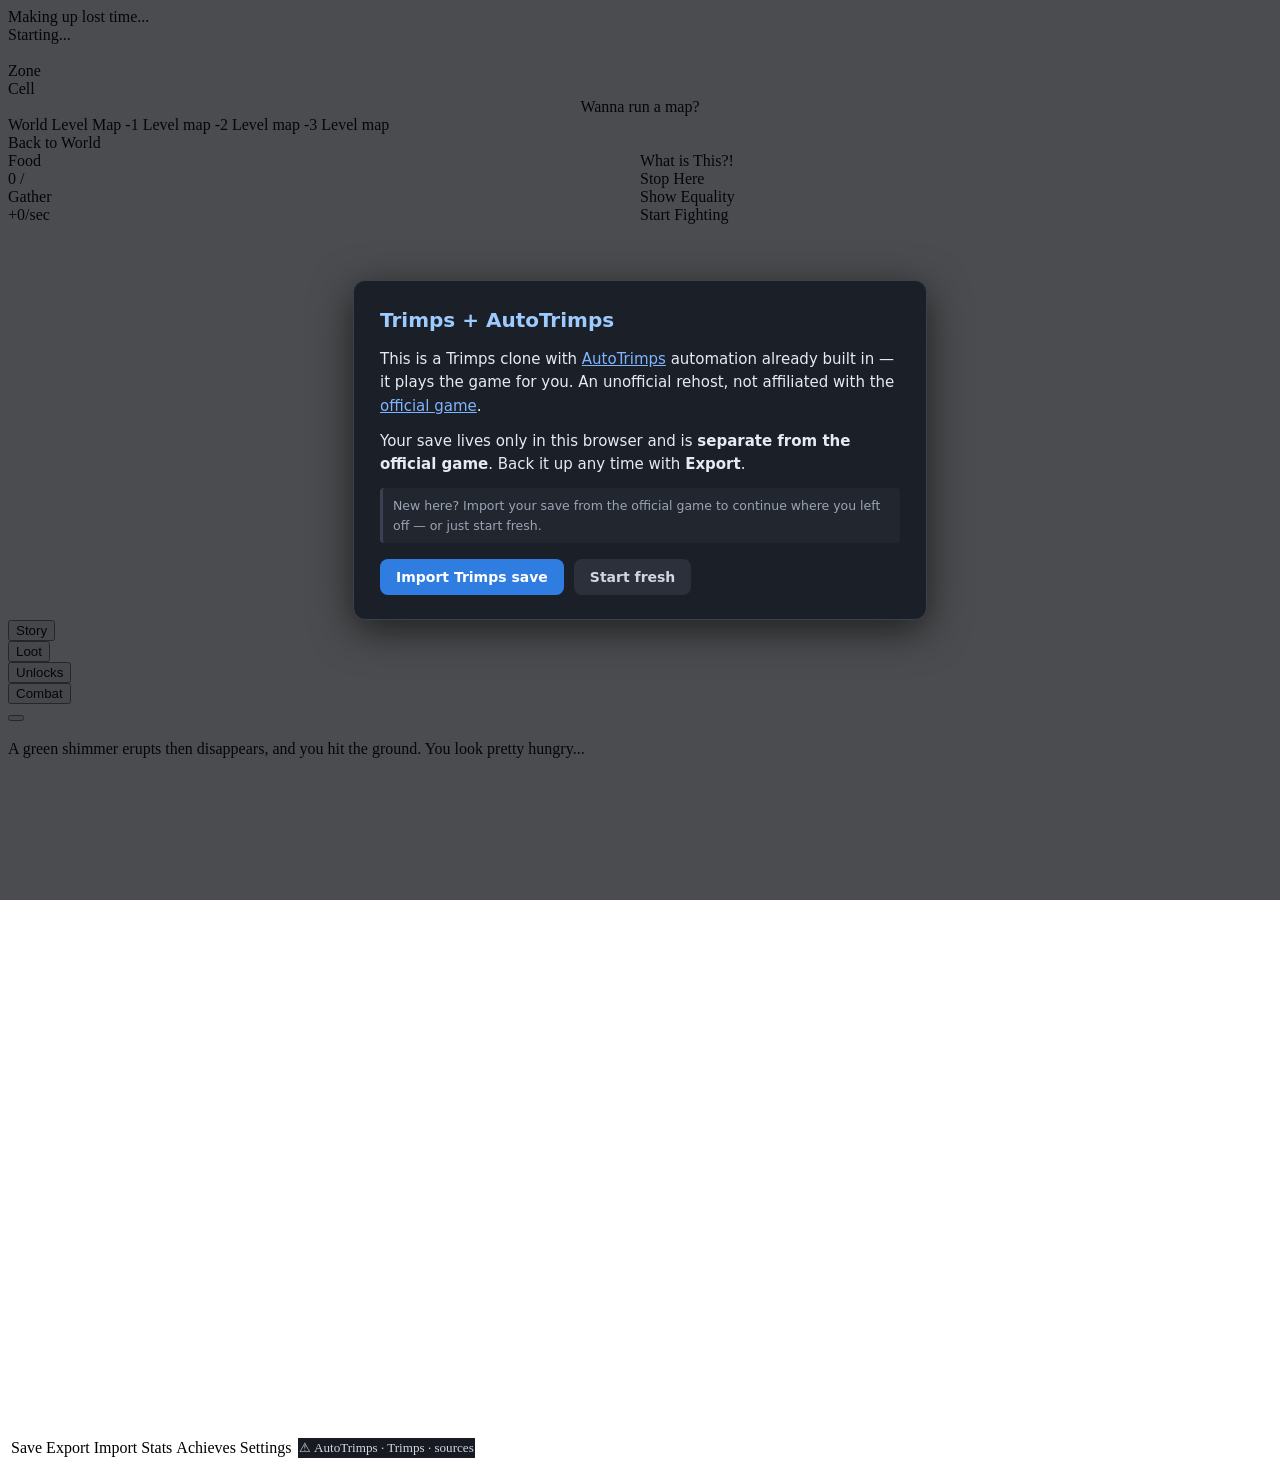
==== index.html @ 89ae5baa "Add AutoTrimps play-shell: hosted play page with disclosure, save import, combined first-load dialog" ====
<!DOCTYPE html>
<html lang="en">
<head>
  <meta charset="utf-8">
  
	<title>Trimps 5.10.1</title>
	<meta name="description" content="Trimps">
	<meta name="author" content="Greensatellite">
	<link rel="stylesheet" href="css/bootstrap.css">
	<link rel="stylesheet" href="fonts/icomoon/style.css">
	<link rel="icon" href="favicon.ico" type="image/x-icon">
	<link rel="stylesheet" type="text/css" href="css/style.css?39" />
	<!-- AutoTrimps play-shell: disclosure + first-load save import (see play/). -->
	<link rel="stylesheet" href="play/play-shell.css" />
</head>
<!-- 		Trimps
		Copyright (C) 2025 Zach Hood

		This program is free software: you can redistribute it and/or modify
		it under the terms of the GNU General Public License as published by
		the Free Software Foundation, either version 3 of the License, or
		(at your option) any later version.

		This program is distributed in the hope that it will be useful,
		but WITHOUT ANY WARRANTY; without even the implied warranty of
		MERCHANTABILITY or FITNESS FOR A PARTICULAR PURPOSE.  See the
		GNU General Public License for more details.

		You should have received a copy of the GNU General Public License
		along with this program (if you are reading this on the original
		author's website, you can find a copy at
		<trimps.github.io/license.txt>). If not, see
		<http://www.gnu.org/licenses/>. -->
<body onblur="gameUnfocused()">
	<noscript>
	<div id="checkJavascript" style="position: absolute; height: 100%; width: 100%; font-size: 2vw; padding: 10%; color: white; background-color: black; z-index: 1000000;">
		For some reason, your browser is having trouble loading this game. This game runs on javascript, and if you have an addon such as noscript, you may need to tell it to allow scripts from http://trimps.github.io, which is where this game is hosted.<br/><br/>
		If you are not using any addons that might interfere with javascript, try using the latest versions of Chrome or Firefox. 
	</div>
	</noscript>
	<div id="offlineWrapper">
		<div id="offlineInnerWrapper">
			<div id="offlineTitle">
				Making up lost time...
			</div>
			<div id="offlineProgressWrapper" class='progress'>
				<span id='offlineProgressText'>Starting...</span>
				<div class="progress-bar" role="progressbar" id="offlineProgress">&nbsp;</div>
			</div>
			<div class='row'>
				<div class='col-xs-3'>
					<div id='offlineZoneNumber'>Zone</div>
					<div id='offlineCellNumber'>Cell </div>
				</div>
				<div class='col-xs-9'>
					<div id='offlineExtraInfo'></div>
				</div>
			</div>
			<div class='row'>
				<div id='offlineMapBtns' class='col-xs-6'>
					<div id='offlineMapText' style='text-align: center;'>Wanna run a map?</div>
					<div id='offlineMapBtnsInner'>
						<span id="offlineMapBtn0" class="offlineMapBtn btn btn-md btn-success" onclick="offlineProgress.runFirstMap(0);">World Level Map</span>
						<span id="offlineMapBtn1" class="offlineMapBtn btn btn-md btn-success" onclick="offlineProgress.runFirstMap(-1);">-1 Level map</span>
						<span id="offlineMapBtn2" class="offlineMapBtn btn btn-md btn-success" onclick="offlineProgress.runFirstMap(-2);">-2 Level map</span>
						<span id="offlineMapBtn3" class="offlineMapBtn btn btn-md btn-success" onclick="offlineProgress.runFirstMap(-3);">-3 Level map</span>
					</div>
				</div>
				<div id='offlineZoneBtns' class='col-xs-6'>
					<div id='offlineInMapDescription' style='text-align: center;'></div>
					<span id='offlineZoneBtn' onclick="offlineProgress.leaveMap();" class="offlineExtraBtn btn btn-md btn-primary">Back to World</span>
				</div>
				<div id='offlineExtraBtnsContainer' class='col-xs-6' style='position: absolute; left: 50%; width: 25%;'>
					<div id='offlineTimeOffline'></div>
					<div class='btn btn-lg btn-info offlineExtraBtn' onclick="tooltip('Lost Time', null, 'update');">What is This?!</div>
					<div class='btn btn-lg btn-danger offlineExtraBtn' onclick='offlineProgress.finish()'>Stop Here</div>
					<div class='btn btn-lg btn-warning offlineExtraBtn' id='offlineEqualityBtn' onclick='offlineProgress.showEquality()'>Show Equality</div>
					<div class='btn btn-lg btn-primary offlineExtraBtn' id='offlineFightBtn' onclick='offlineProgress.fightClicked()'>Start Fighting</div>
					<div id='offlineFormations'></div>
					<div id='offlineSettingContainer'></div>
					<div id='offlineEffective'></div>
				</div>
			</div>
			
		</div>
	</div>
	<div id="boneWrapper" style="display: none">
		<div id="boneWrapper0">
			<div class="row">
				<div class="col-xs-2">			
				</div>
				<div class="col-xs-8">
					<div id="boneTitleContainer">
						Bone Trader
					</div>
					<div id="boneOwnedContainer">
						You have <span id="bonesOwned">0</span>
					</div>
					<span id="bonesFrom">You can earn bones as you progress through the world by killing Skeletimps and Megaskeletimps.</span>
					<br/>
					<div id="boneFlavorRow">
						The Bone Trader trades bones for... bonuses
					</div>
				</div>
				<div class="col-xs-2">
					<div class="boneBtn dangerColor pointer noselect" onclick="hideBones()">
						Close
					</div>
				</div>
			</div>
			<div id="boneBuyRow" class="row">
				<div class="col-xs-4 boneBuyColumn">
					<div class="boneBuyTitle">Permanent Upgrades</div>
					<div class="boneBuyDesc" id="permaBonesDesc"></div>
					<div id="permaBoneBonuses"></div>
				</div>
				<div id="boneImportsColumn" class="col-xs-4 boneBuyColumn">
					<div class="boneBuyTitle">Exotic Imp-orts</div>
					<div class="boostSpacerImports boostSpacer">
						<div class="boneBuyDesc">Exotic Imp-orts will be unlocked permanently once purchased. Each has a <span id="exoticImpSpawnChance"></span>% chance to spawn per cell and better loot than normal enemies. Any stacking multipliers from killing Imp-orts reset on Portal but the imps do not have to be unlocked again.</div>
						<div class="importsPreview">
							<div class="importLocation">Spawns in World</div>
							<table class="table importsTable" id="importsTableWorld0">						
							</table>
							<div class="importLocation table-hover">Spawns in Maps</div>
							<table class="table importsTable" id="importsTableMaps0">					
							</table>
						</div>
						<div id="purchaseContainerImports">
							<div class="boneBtn boneBtnStateOn pointer noselect" id="importPurchaseBtn" onclick="tooltip('Confirm Purchase', null, 'update', 'You are about to purchase a new Exotic Import for 50 bones. This new Bad Guy will begin spawning in your next Zone or Map at an average of 3 spawns per 100 enemies. Is this what you wanted to do?', 'purchaseImport()', 50)"></div>
						</div>
					</div>
				</div>
				<div id="boneMiscColumn" class="col-xs-4 boneBuyColumn">
					<div class="boneBuyTitle">Other Goodies</div>
						<div class="boostSpacer">
						<div id="buyHeliumArea">
							<div class="boneBtn boneBtnStateOn pointer noselect" id="heliumPurchaseBtn" onclick="tooltip('Confirm Purchase', null, 'update', 'You are about to purchase one Instant Portal for 100 bones. Your new Helium will appear in the View Perks menu at the bottom of the screen available for immediate spending, and your Respec will be refreshed. Is this what you wanted to do?', 'purchaseMisc(\'helium\')', 100)"> 
								Buy Bone Portal (100 bones)
							</div>
							<div class="miscDesc">
								<b><span id="heliumGainedMisc"></span></b><br/>
								<span id="bonePortalDescription">Automatically gain helium equal to the amount you earned on your best run</span>
							</div>
						</div>
						<div id="singleRunBonuses">

						</div>
						<div id="buyHeirloomArea">
							<div class="boneBtn boneBtnStateOn pointer noselect" id="heirloomPurchaseBtn" onclick="tooltip('Confirm Purchase', null, 'update', 'You are about to purchase one Heirloom for 30 bones. This will be created at a random rarity, and will be just like completing a Void Map at your highest ever Zone reached. Are you sure?', 'purchaseMisc(\'heirloom\')', 30)"> 
								Buy Heirloom (30 bones)
							</div>
							
							<div class="miscDesc">
								<div id="heirloomRarityMisc"></div>
								Get&nbsp;one&nbsp;Heirloom&nbsp;at&nbsp;the&nbsp;chances&nbsp;above,&nbsp;based&nbsp;on&nbsp;highest&nbsp;zone
							</div>							
						</div>
					</div>
				</div>
			</div>
		</div>
	</div>
	<div id="wrapper" style="background: url(css/bg2.png) center repeat-x;">
	<div id="innerWrapper">
		<div id="warnings"></div>
		<div class="row" id="topRow">
			<div class="col-xs-4" id="resourceColumn">
				<div class="row resourceRow">
					<div class="col-xs-6 maxH">
						<div id="food" class="playerGather">
							<div id="boneShrineBtn" style="display: none" class="isEmpty noselect" onmouseover="tooltip('Bone Shrine', null, event)" onclick="game.permaBoneBonuses.boosts.consume()" onmouseout="tooltip('hide')"></div>
							<span class="title">Food</span>
							<br/>
							<span class="ownedArea bdHover" onclick="getMaxResources('Food')"><span id="foodOwned">0</span> / <span id="foodMax"></span></span>
							<br/>
							<div class="progress resProgress">
								<div class="progress-bar percentColorBlue" id="foodBar" role="progressbar">
									<span id="foodTimeToFill"></span>
								</div>
							</div>
							<div class="row collectRow">
								<div class="col-xs-6">
									<div id="foodCollectBtn" class="workBtn workColorOff pointer noselect" onclick="setGather('food')">Gather</div>
								</div>
								<div class="col-xs-6">
									<span class="psText sizeSecRegular pointer noselect" id="foodPs" onclick="getPsString('food')">+0/sec</span>
								</div>
							</div>
						</div>
					</div>

					<div class="col-xs-6 maxH">
						<div id="wood" class="playerGather" style="visibility: hidden;">
							<span class="title">Wood</span>
							<br/>
							<span class="ownedArea bdHover" onclick="getMaxResources('Wood')"><span id="woodOwned">0</span> / <span id="woodMax"></span></span>
							<br/>
							<div class="progress resProgress">
								<div class="progress-bar percentColorBlue" id="woodBar" role="progressbar">
									<span id="woodTimeToFill"></span>
								</div>
							</div>

							<div class="row collectRow">
								<div class="col-xs-6">
									<div id="woodCollectBtn" class="workBtn workColorOff pointer noselect" onclick="setGather('wood')">Chop</div>
								</div>
								<div class="col-xs-6">
									<span class="psText sizeSecRegular pointer noselect" id="woodPs" onclick="getPsString('wood')">+0/sec</span>
								</div>
							</div>
						</div>
					</div>
				</div>
				<div class="row resourceRow">
					<div class="col-xs-6 maxH">
						<div id="metal" class="playerGather" style="visibility: hidden;">
							<span class="title">Metal</span>
							<br/>
							<span class="ownedArea bdHover" onclick="getMaxResources('Metal')"><span id="metalOwned">0</span> / <span id="metalMax"></span></span>
							<br/>
							<div class="progress resProgress">
								<div class="progress-bar percentColorBlue" id="metalBar" role="progressbar">
									<span id="metalTimeToFill"></span>
								</div>
							</div>
							<div class="row collectRow">
								<div class="col-xs-6">
									<div id="metalCollectBtn" class="workBtn workColorOff pointer noselect" onclick="setGather('metal')">Mine</div>
								</div>
								<div class="col-xs-6">
									<span class="psText sizeSecRegular pointer noselect" id="metalPs" onclick="getPsString('metal')">+0/sec</span>
								</div>
							</div>
						</div>
					</div>
					<div class="col-xs-6 maxH">
						<div id="science" class="playerGather" style="visibility: hidden;">
							<span class="title">Science</span>
							<br/>
							<span class="ownedArea"><span id="scienceOwned">0</span></span>
							<br/>
							<div class="row collectRow">
								<div class="col-xs-6">
									<div id="scienceCollectBtn" class="workBtn workColorOff pointer noselect" onclick="setGather('science')">Research</div>
								</div>
								<div class="col-xs-6">
									<span class="psText sizeSecRegular pointer noselect" id="sciencePs" onclick="getPsString('science')">+0/sec</span>
								</div>
							</div>
						</div>
					</div>
				</div>
			</div>
			<div class="col-xs-1" id="miscColumn">
				<div id="fragments" class="playerGather playerGatherSm" style="visibility: hidden;">
					<span class="title">Fragments</span>
					<br/>
					<span class="ownedArea"><span id="fragmentsOwned">0</span></span>
					<br/>
					<span class="psText sizeSecRegular pointer noselect" id="fragmentsPs" style="display: none" onclick="getPsString('fragments')">+0/sec</span>
				</div>
				<div id="gems" class="playerGather playerGatherSm" style="visibility: hidden;">
					<span class="title">Gems</span>
					<br/>
					<span class="ownedArea"><span id="gemsOwned">0</span></span>
					<br/>
					<span class="psText sizeSecRegular pointer noselect" id="gemsPs" style="display: none" onclick="getPsString('gems')">+0/sec</span>
				</div>
				<div id="helium" class="playerGather playerGatherSm" style="display: none">
					<span id="heliumName" class="title">Helium</span>
					<br/>
					<span class="ownedArea"><span id="heliumOwned">0</span></span>
					<br/>
					<span id="heliumPh" onmouseover="tooltip('Helium Per Hour', null, event)" onmouseout="tooltip('hide')" class="heliumPh hePhColorNormal"></span>
					
				</div>
			</div>
			<div class="col-xs-2" id="trimpsColumn">
				<div id="trimps" class="playerGather" style="visibility: hidden;">
					<div class="row">
						<div class="col-xs-3" style="padding-right: 0">
							<div id="turkimpBuff" style="display: none" onmouseover="tooltip('Well Fed', null, event)" onmouseout="tooltip('hide')">
								<span class="icomoon icon-spoon-knife"></span><br/><span id="turkimpTime"></span>
							</div>
						</div>
						<div class="col-xs-6">
							<div class="maxCenter">
								<span id="trimpTitle" class="title">???</span>													
							</div>
						</div>
						<div class="col-xs-3" style="padding-left: 0">
							<div id="fluffyBox" style="display: none" onmouseover="tooltip('Fluffy', null, event)" onmouseout="tooltip('hide')" onclick="tooltip('Fluffy', null, 'update')">
								<span class="fluffyIcon glyphicon glyphicon-user"></span>&nbsp;Lv<span id='fluffyLevel'></span><br/><div class="progress" id="fluffyExpContainer"><span class="progress-bar noTransition" id="fluffyExp">&nbsp;</span></div>
							</div>
						</div>
					</div>
					<span class="ownedArea pointer noselect bdHover" onclick="getMaxTrimps()"><span id="trimpsOwned">0</span> / <span id="trimpsMax">10</span></span>
					<br/>
					<div class="progress resProgress">
						<div class="progress-bar percentColorBlue" id="trimpsBar" role="progressbar"><span id="trimpsTimeToFill"></span></div>
						
					</div>
					<div id="unempHide" style="visibility: hidden">
						<span id="trimpsUnemployed">0</span>&nbsp;<span id='trimpsBreedingTitle'>breeding</span>
						<br/><span id="trimpsPs" class="pointer sizeSecRegular noselect bdHover psColorWhite" onclick="getTrimpPs()">+0/sec</span>
						<br/>
					</div>
					<div id="empHide" style="visibility: hidden">
						<span id="trimpsEmployed">0</span>/<span id="maxEmployed">0</span> employed
					</div>
					<div id="trapArea">
						<div id="trimpsCollectBtn" class="workBtn workColorOff pointer noSelect" onclick="setGather('trimps')">Check&nbsp;Traps&nbsp;(<span id="trimpTrapText">1</span>)</div>
						<div id="trimpsCollecting" class="collecting" style="display: none">Trapping (<span id="trimpTrapText2">1</span>)</div>
						<div class="progress" id="trappingProgress">
							<div class="progress-bar" id="trappingBar" role="progressbar"></div>
						</div>
					</div>
				</div>
			</div>
			<div class="col-xs-5" id="logColumn">
				<div id="logContainer">
					<div class="btn-group btn-group-justified" id="logBtnGroup" role="group">
						<div class="btn-group" role="group">
							<button id="StoryFilter" onclick="filterMessage('Story')" type="button" class="btn btn-success logFlt">Story</button>
						</div>
						<div class="btn-group" role="group">
							<button id="LootFilter" onclick="filterMessage('Loot')" type="button" class="btn btn-success logFlt">Loot</button>
						</div>
						<div class="btn-group" role="group">
							<button id="UnlocksFilter" onclick="filterMessage('Unlocks')" type="button" class="btn btn-success logFlt">Unlocks</button>
						</div>
						<div class="btn-group" role="group">
							<button id="CombatFilter" type="button" onclick="filterMessage('Combat')" class="btn btn-success logFlt">Combat</button>
						</div>
						<div id="logConfigHolder" class="btn-group" role="group">
							<button id="logConfigBtn" type="button" onclick="tooltip('Message Config', null, 'update')" class="btn btn-default logFlt"><span class='glyphicon glyphicon-cog'></span></button>
						</div>						
					</div>
					<div id="achievementTracker">
						<div class="row">
							<span id="closeTrackedAchieve" onclick="startTrackAchieve()" class="icomoon icon-close" style='cursor: pointer'></span>
							<div id="achievementTrackerIconContainer" class="col-xs-2 noPad">
							</div>
							<div class="col-xs-5 noPad">
								<div id="achievementTrackerTitle" style="white-space: nowrap"></div>
								<div id="achievementTrackerDescription"></div>
								
							</div>
							<div class="col-xs-4 noPad">
								<div id="achievementTrackerProgress" class="trackerProgress"></div>
								<div id="achievementTrackerReward"></div>
							</div>
							<div class="col-xs-1 noPad">
								&nbsp;
							</div>
						</div>
					</div>
					<div id="log" class="niceScroll">
						<span class="StoryMessage message"><span class='glyphicon glyphicon-star'></span>A green shimmer erupts then disappears, and you hit the ground. You look pretty hungry...</span>
					</div>
				</div>
			</div>
		</div>
		<div class="row" id="bottomRow">
			<div id="buyCol" class="col-xs-5" style="visibility: hidden;">
				<div id="queueContainer">
					<div class="row" id="queueRow">
						<div class="col-xs-4 lowPad">
							<span id="foremenCount"></span>
						</div>
						<div class="col-xs-2 lowPad">
							<span id="buildSpeed"></span>
						</div>
						<div class="col-xs-3 lowPad">
							<div id="autoTrapBtn" style="display: none" onclick="toggleAutoTrap()" class="pointer noselect colorDanger autoUpgradeBtn">AutoTraps Off</div>
						</div>
						<div class="col-xs-3">
							<div id="buildingsCollectBtn" onclick="setGather('buildings')" class="workBtn workColorOff pointer noselect">Build</div>
						</div>
					</div>
					<div class="queue niceScroll" id="buildingsQueue">
						<span id='noQueue'>Nothing in queue...</span><div id="queueItemsHere"></div>
					</div>
				</div>
				<div id="outerBuyContainer">	
				<div id="buyTabs">
					<ul id="buyTabsUl" class="nav nav-tabs nav-justified buyTabsUl">
						<li role="presentation" id="allTab" onclick="filterTabs('all')" class="tabNotSelected buyTab"><a id="allA">All</a></li>
						<li role="presentation" id="buildingsTab" onclick="filterTabs('buildings')" class="tabNotSelected buyTab"><a id="buildingsA"><span id="buildingsAlert" class="alert badge"></span>Buildings</a></li>
						<li role="presentation" id="jobsTab" style="visibility: hidden" onclick="filterTabs('jobs')" class="tabNotSelected buyTab"><a id="jobsA"><span id="jobsAlert" class="alert badge"></span>Jobs</a></li>
						<li role="presentation" id="upgradesTab" style="visibility: hidden" onclick="filterTabs('upgrades')" class="tabNotSelected buyTab"><a id="upgradesA"><span id="upgradesAlert" class="alert badge"></span>Upgrades</a></li>
						<li role="presentation" id="equipmentTab" style="visibility: hidden" onclick="filterTabs('equipment')" class="tabNotSelected buyTab"><a id="equipmentA"><span id="equipmentAlert" class="alert badge"></span>Equipment</a></li>		
					</ul>
					<ul id="buyTabsUl2" class="nav nav-tabs nav-justified buyTabsUl">
						<li role="presentation" id="talentsTab" style='display: none' onclick="filterTabs('talents')" class="tabNotSelected buyTab" onmouseover="tooltip('Mastery', null, event)" onmouseout="tooltip('hide')"><a id="talentA"><span id="talentsAlert" class="alert badge"></span><span id="mutatorsAlert" class="alert badge"></span><span id='MasteryTabName'>Mastery</span><span id="talentsEssenceTotal"></span></a></li>		
						<li role="presentation" id="equalityTab" style='display: none'  onclick="tooltip('Scale Equality Scaling', null, 'update', true)" class="tabNotSelected equalityTabScaling buyTab" onmouseover="tooltip('Equality Scaling', null, event, true)" onmouseout="tooltip('hide')"><a id="equalityA">Equality</a></li>		
						<li role="presentation" id="natureTab" style='display: none'  onclick="filterTabs('nature')" class="tabNotSelected buyTab empowerTabNone" onmouseover="tooltip('Empowerments of Nature', null, event)" onmouseout="tooltip('hide')"><a id="natureA">Nature</a></li>		
						<li role="presentation" id="playerSpireTab" style='display: none' onclick="playerSpire.openPopup()" class="tabNotSelected buyTab pausedSpireNo"><a id="spireA">Spire</a></li>
						<li role="presentation" id="alchemyTab" style='display: none' onclick="alchObj.openPopup()" class="tabNotSelected buyTab alchTabNone"><a id="alchemyA">Alchemy</a></li>
						<li role="presentation" id="autoBattleTab" style='display: none' onclick="autoBattle.popup()" class="tabNotSelected buyTab abTabNone"><a id="autoBattleA">SA</a></li>
					</ul>
				</div>

					<div id="numTabs" class="numTabs">
						<ul class="nav nav-tabs nav-justified">
							<li role="presentation" class="tabNotSelected" id="tab1" onclick="numTab(1)">
								<a id="tab1Text">+1</a>
							</li>
							<li role="presentation" class="tabNotSelected" id="tab2" onclick="numTab(2)">
								<a id="tab2Text">+10</a>
							</li>
							<li role="presentation" class="tabNotSelected" id="tab3" onclick="numTab(3)">
								<a id="tab3Text">+25</a>
							</li>
							<li role="presentation" class="tabNotSelected" id="tab4" onclick="numTab(4)">
								<a id="tab4Text">+100</a>
							</li>
							<li role="presentation" class="tabNotSelected" id="tab5">
								<a id="tab5Text" onclick="numTab(5)">+1</a>
								<a id="tab5Text2" onclick="tooltip('Custom', null, 'update')">Custom</a>
							</li>
							<li role="presentation" class="tabNotSelected" id="tab6" onclick="numTab(6)" onmouseover="tooltip('Buy Max', 'customText', event, 'Switching to this option will spend the majority of your resources with each purchase. <b>Click twice to customize.</b>')" onmouseout="tooltip('hide')" >
								<a id="tab6Text">Max</a>
							</li>
						</ul>
					</div>
					<div id="buyContainer" class="niceScroll buyContainerSizeSm">


						<div id="buyHere" class="niceScroll buttonSizeLarge">

							<div id="buildingsContainer">
								<div id="buildingsTitleDiv" class="titleDiv">
									<div class="row">
										<div class="col-xs-3" style="padding-right: 5px">
											<span id="buildingsTitleSpan" class="titleSpan">Buildings</span>
										</div>
										<div class="col-xs-3 lowPad">&nbsp;</div>
										<div class="col-xs-3 lowPad">
											<div id="autoStructureBtn" onmouseover='tooltip("AutoStructure", null, event)' onmouseout='tooltip("hide")' class="toggleConfigBtn pointer noselect colorDanger autoUpgradeBtn">
												<div id='autoStructureText' onclick="toggleAutoStructure()">AutoStructure</div><div onclick="tooltip('Configure AutoStructure', null, 'update')">
													<span class='glyphicon glyphicon-cog'></span></div>
											</div>
										</div>
										<div class="col-xs-3" style="padding-left: 5px">
											<div id="autoStorageBtn" class="pointer noselect colorDanger autoUpgradeBtn" onmouseover="tooltip('AutoStorage', 'customText', event, 'Enabling this will cause your Trimps to automatically add a storage building to the queue if you reach max capacity. This will work on and offline if enabled.')" onmouseout="tooltip('hide')" onclick="toggleAutoStorage()">AutoStorage</div>
										</div>
									</div>
								</div>
								<div class="buyBox" id="buildingsHere">
								</div>
							</div>
							<div id="jobsContainer">
								<div id="jobsTitleDiv" class="titleDiv" style="display: none">
									<div class="row">
										<div class="col-xs-3" style="padding-right: 5px">
											<span id="jobsTitleSpan" class="titleSpan">Jobs</span>
										</div>
										<div class="col-xs-3 lowPad">
											<span id="jobsTitleUnemployed" class="titleSpan"></span>
										</div>
										<div class="col-xs-3 lowPad">
											<div id="autoJobsBtn" onmouseover='tooltip("AutoJobs", null, event)' onmouseout='tooltip("hide")' class="toggleConfigBtn pointer noselect colorDanger autoUpgradeBtn">
												<div id='autoJobsText' onclick="toggleAutoJobs()">AutoJobs</div><div onclick="tooltip('Configure AutoJobs', null, 'update')">
													<span class='glyphicon glyphicon-cog'></span></div>
											</div>
										</div>
										<div class="col-xs-3" style="padding-left: 5px">
											<div id="fireBtn" class="pointer noselect fireBtnNotFiring" onclick="fireMode()" onmouseover="tooltip('Fire Trimps',null,event)" onmouseout="tooltip('hide')">Fire</div>
										</div>
									</div>
								</div>
								<div class="buyBox" id="jobsHere">
								</div>
							</div>
							<div id="upgradesContainer">
								<div id="upgradesTitleDiv" style="display: none" class="titleDiv">
									<div class="row">
										<div class="col-xs-3" style="padding-right: 5px">
											<span id="upgradesTitleSpan" class="titleSpan">Upgrades<br/>(Research first)</span>
										</div>
										<div class="col-xs-3 lowPad">								
											<div id="autoGoldenBtn" onmouseover="tooltip('AutoGold', null, event)" onmouseout="tooltip('hide')" class="pointer noselect settingBtn0 autoUpgradeBtn toggleConfigBtn">
												<div id='autoGoldenText' onclick="toggleAutoGolden()">AutoGold</div>
												<div id="goldConfig" aria-label="Configure Auto Golden" onclick="archoGolden.popup()"><span class="glyphicon glyphicon-cog"></span></div>
											</div>
										</div>
										<div class="col-xs-3 lowPad">
											<div id="autoPrestigeBtn" class="pointer noselect autoUpgradeBtn settingBtn0" onmouseover="tooltip('AutoPrestige', null, event)" onmouseout="tooltip('hide')" onclick="toggleAutoPrestiges()">AutoPrestige</div>
										</div>
										<div class="col-xs-3" style="padding-left: 5px">
											<div id="autoUpgradeBtn" class="pointer noselect colorDanger autoUpgradeBtn" onmouseover="tooltip('AutoUpgrade', null, event)" onmouseout="tooltip('hide')" onclick="toggleAutoUpgrades()">AutoUpgrade</div>
										</div>
									</div>
								</div>
								<div class="buyBox" id="upgradesHere">
								</div>
							</div>
							<div id="equipmentContainer">
								<div id="equipmentTitleDiv" style="display: none" class="titleDiv">
									<div class="row">
										<div class="col-xs-3">
											<span id="equipmentTitleSpan" class="titleSpan">Equipment</span>
										</div>
										<div class="col-xs-3 lowPad">&nbsp;</div>
										<div class="col-xs-3 lowPad">&nbsp;</div>
										<div class="col-xs-3" style="padding-left: 5px">
											<div id="autoEquipBtn" onmouseover='tooltip("AutoEquip", null, event)' onmouseout='tooltip("hide")' class="toggleConfigBtn pointer noselect colorDanger autoUpgradeBtn">
												<div id='autoEquipText' onclick="toggleAutoEquip()">AutoEquip</div><div onclick="tooltip('Configure AutoEquip', null, 'update')">
													<span class='glyphicon glyphicon-cog'></span></div>
											</div>
										</div>
									</div>
								</div>
							
								<div class="buyBox" id="equipmentHere"></div>
							</div>
							<div id="talentsContainer" style="display: none">
								<div style="display: none; width: 100%;" id="swapToMutatorsBtn" class="btn btn-primary btn-lg" onclick="u2Mutations.swapTab(true)">Swap to Mutators <span id="mutatorsAlert2" class="alert badge"></span></div>
								<div class='row noMarg'>
									<div class='col-xs-3 lowPad'><div id='talentsAffordable'></div></div>
									<div class='col-xs-6 lowPad'>
										<div id="talentsTitle">
											<span id='essenceOwned'>0</span> Dark Essence
										</div>
									</div>
									<div class='col-xs-3 lowPad'>
										<div class='pointer noselect colorDanger' onmouseover='tooltip("Respec Masteries", null, event)' onmouseout='tooltip("hide")' onclick='respecTalents()' id='talentRespecBtn'>Respec (20 bones)</div>
									</div>
								</div>
								<div id="talentsCost">Your next mastery costs <span id='talentsNextCost'>0</span>.</div>
								<div id="talentsHere" onload="preventZoom(this)"></div>
							</div>
							<div id="natureContainer" style="display: none; height: 100%;">
								<div class='row noMarg' style="height: 100%;">
									<div id='tabColPoison' class='col-xs-4 tabColPoison tabColNature noPad'>
										<div class='natureTop'>
											<div class='natureTitle'>
												<span id='infoSpanPoison' class='infoSpanNature' onmouseover="natureTooltip(event, 'description', 'Poison')" onmouseout="tooltip('hide')"><span class='icomoon icon-info2'></span></span>
												Poison									
											</div>
											Tokens: <span id="tokenCountPoison">0</span>
										</div>
										<span class='natureBuyIcon noselect' onmouseover="natureTooltip(event, 'upgrade', 'Poison')" onmouseout="tooltip('hide');" onclick="naturePurchase('upgrade', 'Poison')">
											<span class='natureUpgradeLevel' id='natureUpgradePoisonLevel'></span>
											<span class='natureUpgradeCost' id='natureUpgradePoisonCost'></span>
											<span class='natureBigIcon icomoon icon-plus'></span>
										</span>
										<span class='natureBuyIcon noselect' onmouseover="natureTooltip(event, 'stackTransfer', 'Poison')" onmouseout="tooltip('hide');" onclick="naturePurchase('stackTransfer', 'Poison')">
											<span class='natureUpgradeLevel' id='natureStackTransferPoisonLevel'></span>
											<span class='natureUpgradeCost' id='natureStackTransferPoisonCost'></span>
											<span class='natureBigIcon icomoon icon-rotate-left'></span>
										</span>
										<span id='uberPoisonContainer' class='natureBuyIcon natureUberContainer noselect' onmouseover="natureTooltip(event, 'uberEmpower', 'Poison')" onmouseout="tooltip('hide');" onclick="naturePurchase('uberEmpower', 'Poison')">
											<span class='natureUpgradeLevel natureUberName' id='uberPoisonName'></span>
											<span class='natureUpgradeCost' id='natureUberEmpowerPoisonCost'></span>
											<span class='natureBigIcon glyphicon glyphicon-king'></span>
										</span>
										<div class="transferButtons">
											<span class='natureBuyIcon noselect natureBuyIconMini' onmouseover="natureTooltip(event, 'convert', 'Poison', 'Wind')" onmouseout="tooltip('hide');" onclick="naturePurchase('convert', 'Poison', 'Wind')">
												<span class='natureUpgradeCost' id='naturePoisonWindCost'></span>
												<span class='natureSmallIcon icomoon icon-shuffle3'></span>
												<span class='natureSmallIcon icomoon icon-air'></span>
											</span>
											<span class='natureBuyIcon noselect natureBuyIconMini' onmouseover="natureTooltip(event, 'convert', 'Poison', 'Ice')" onmouseout="tooltip('hide');" onclick="naturePurchase('convert', 'Poison', 'Ice')">
												<span class='natureUpgradeCost' id='naturePoisonIceCost'></span>
												<span class='natureSmallIcon icomoon icon-shuffle3'></span>
												<span class='natureSmallIcon glyphicon glyphicon-certificate'></span>
											</span>
										</div>
										<span class='natureBackgroundIcon icomoon icon-flask'></span>
									</div>
									<div id='tabColWind' class='col-xs-4 tabColWind tabColNature noPad'>
										<div class='natureTop'>
											<div class='natureTitle'>
												<span id='infoSpanWind' class='infoSpanNature' onmouseover="natureTooltip(event, 'description', 'Wind')" onmouseout="tooltip('hide')"><span class='icomoon icon-info2'></span></span>
													Wind
											</div>
											Tokens: <span id="tokenCountWind">0</span>
										</div>
										<span class='natureBuyIcon noselect' onmouseover="natureTooltip(event, 'upgrade', 'Wind')" onmouseout="tooltip('hide');" onclick="naturePurchase('upgrade', 'Wind')">
											<span class='natureUpgradeLevel' id='natureUpgradeWindLevel'></span>
											<span class='natureUpgradeCost' id='natureUpgradeWindCost'></span>
											<span class='natureBigIcon icomoon icon-plus'></span>
										</span>
										<span class='natureBuyIcon noselect' onmouseover="natureTooltip(event, 'stackTransfer', 'Wind')" onmouseout="tooltip('hide');" onclick="naturePurchase('stackTransfer', 'Wind')">
											<span class='natureUpgradeLevel' id='natureStackTransferWindLevel'></span>
											<span class='natureUpgradeCost' id='natureStackTransferWindCost'></span>
											<span class='natureBigIcon icomoon icon-rotate-left'></span>
										</span>
										<span id='uberWindContainer' class='natureBuyIcon natureUberContainer noselect' onmouseover="natureTooltip(event, 'uberEmpower', 'Wind')" onmouseout="tooltip('hide');" onclick="naturePurchase('uberEmpower', 'Wind')">
											<span class='natureUpgradeLevel natureUberName' id='uberWindName'></span>
											<span class='natureUpgradeCost' id='natureUberEmpowerWindCost'></span>
											<span class='natureBigIcon glyphicon glyphicon-king'></span>
										</span>
										<div class='transferButtons'>
											<span class='natureBuyIcon noselect natureBuyIconMini' onmouseover="natureTooltip(event, 'convert', 'Wind', 'Poison')" onmouseout="tooltip('hide');" onclick="naturePurchase('convert', 'Wind', 'Poison')">
												<span class='natureUpgradeCost' id='natureWindPoisonCost'></span>
												<span class='natureSmallIcon icomoon icon-shuffle3'></span>
												<span class='natureSmallIcon icomoon icon-flask'></span>
											</span>
											<span class='natureBuyIcon noselect natureBuyIconMini' onmouseover="natureTooltip(event, 'convert', 'Wind', 'Ice')" onmouseout="tooltip('hide');" onclick="naturePurchase('convert', 'Wind', 'Ice')">
												<span class='natureUpgradeCost' id='natureWindIceCost'></span>
												<span class='natureSmallIcon icomoon icon-shuffle3'></span>
												<span class='natureSmallIcon glyphicon glyphicon-certificate'></span>
											</span>
										</div>
										<span class='natureBackgroundIcon icomoon icon-air'></span>
									</div>
									<div id='tabColIce' class='col-xs-4 tabColIce tabColNature noPad'>
										<div class='natureTop'>
											<div class='natureTitle'>
												<span id='infoSpanIce' class='infoSpanNature' onmouseover="natureTooltip(event, 'description', 'Ice')" onmouseout="tooltip('hide')"></span>
												Ice
											</div>
											Tokens: <span id="tokenCountIce">0</span>
										</div>
										<span class='natureBuyIcon noselect' onmouseover="natureTooltip(event, 'upgrade', 'Ice')" onmouseout="tooltip('hide');" onclick="naturePurchase('upgrade', 'Ice')">
											<span class='natureUpgradeLevel' id='natureUpgradeIceLevel'></span>
											<span class='natureUpgradeCost' id='natureUpgradeIceCost'></span>
											<span class='natureBigIcon icomoon icon-plus'></span>
										</span>
										<span class='natureBuyIcon noselect' onmouseover="natureTooltip(event, 'stackTransfer', 'Ice')" onmouseout="tooltip('hide');" onclick="naturePurchase('stackTransfer', 'Ice')">
											<span class='natureUpgradeLevel' id='natureStackTransferIceLevel'></span>
											<span class='natureUpgradeCost' id='natureStackTransferIceCost'></span>
											<span class='natureBigIcon icomoon icon-rotate-left'></span>
										</span>
										<span id='uberIceContainer' class='natureBuyIcon noselect natureUberContainer' onmouseover="natureTooltip(event, 'uberEmpower', 'Ice')" onmouseout="tooltip('hide');" onclick="naturePurchase('uberEmpower', 'Ice')">
											<span class='natureUpgradeLevel natureUberName' id='uberIceName'></span>
											<span class='natureUpgradeCost' id='natureUberEmpowerIceCost'></span>
											<span class='natureBigIcon glyphicon glyphicon-king'></span>
										</span>
										<div class="transferButtons">
											<span class='natureBuyIcon noselect natureBuyIconMini' onmouseover="natureTooltip(event, 'convert', 'Ice', 'Poison')" onmouseout="tooltip('hide');" onclick="naturePurchase('convert', 'Ice', 'Poison')">
												<span class='natureUpgradeCost' id='natureIcePoisonCost'></span>
												<span class='natureSmallIcon icomoon icon-shuffle3'></span>
												<span class='natureSmallIcon icomoon icon-flask'></span>
											</span>
											<span class='natureBuyIcon noselect natureBuyIconMini' onmouseover="natureTooltip(event, 'convert', 'Ice', 'Wind')" onmouseout="tooltip('hide');" onclick="naturePurchase('convert', 'Ice', 'Wind')">
												<span class='natureUpgradeCost' id='natureIceWindCost'></span>
												<span class='natureSmallIcon icomoon icon-shuffle3'></span>
												<span class='natureSmallIcon icomoon icon-air'></span>
											</span>
										</div>
										<span class='natureBackgroundIcon icomoon icon-certificate'></span>
									</div>
								</div>
							</div>
						</div>
					</div>
				</div>
			</div>
			<div class="col-xs-7" id="rightCol">
				<div id="battleContainer" style="visibility: hidden">
					<div id="battleHeadContainer">
						<div class="row" id="battleStatsRow">
							<div class="col-xs-6" id="goodGuyCol">
								<div class="row">
									<div id='colGoodGuyName' class="col-xs-9" style="padding-right: 5px">
									<!-- Update in resetGame if adding to name -->
										<div class="battleStatsTitle" id="goodGuyName"><span id='realTrimpName'>Trimps</span>&nbsp;(<span id="trimpsFighting">1</span>) <span id="anticipationSpan"></span> <span id="titimpBuff"></span> <span id="debuffSpan"></span></div>
									</div>
									<div id='colStances' class="col-xs-3" style="padding-left: 5px;">
										<div class="row noPad" style="padding-right: 15px;">
											<div id='form0Container' class="formFifth noPad">
												<div class="formationBtn pointer formationStateDisabled" onclick="setFormation('0')" id="formation0" onmouseover="tooltip('No Formation', 'customText', event, 'Clear your formations, return to normal stats, and derp around the battlefield. (Hotkeys: X or 1)')" onmouseout="tooltip('hide')">
													X
												</div>
											</div>
											<div id='form1Container' class="formFifth noPad">
												<div class="formationBtn pointer formationStateDisabled" onclick="setFormation('1')" id="formation1" onmouseover="tooltip('Heap Formation', 'customText', event, 'Trimps gain 4x health but lose half of their attack and block. (Hotkeys: H or 2)')" onmouseout="tooltip('hide')">
													H
												</div>
											</div>
											<div id='form2Container' class="formFifth noPad">
												<div class="formationBtn pointer formationStateDisabled" onclick="setFormation('2')" id="formation2" onmouseover="tooltip('Dominance Formation', 'customText', event, 'Trimps gain 4x attack but lose half of their health and block. (Hotkeys: D or 3)')" onmouseout="tooltip('hide')">
													D
												</div>										
											</div>
											<div id='form3Container' class="formFifth noPad">
												<div class="formationBtn pointer formationStateDisabled" onclick="setFormation('3')" id="formation3" onmouseover="tooltip('Barrier Formation', 'customText', event, 'Trimps gain 4x block and 50% block pierce reduction but lose half of their health and attack. (Hotkeys: B or 4)')" onmouseout="tooltip('hide')">
													B
												</div>											
											</div>
											<div id='form4Container' class="formFifth noPad">
												<div class="formationBtn pointer formationStateDisabled" onclick="setFormation('4')" id="formation4" onmouseover="tooltip('Scryer Formation', null, event)" onmouseout="tooltip('hide')">
													S
												</div>											
											</div>
											<div id='form5Container' class="formSixth noPad">
												<div class="formationBtn pointer formationStateDisabled" onclick="setFormation('5')" id="formation5" onmouseover="natureTooltip(event, 'formation')" onmouseout="tooltip('hide')">
													N
												</div>											
											</div>
										</div>
									</div>
								</div>
								<div class="row guyRow" id="goodGuyStatsRow">
									<div id='damageDiv' class="col-xs-6 lbdHover pointer noselect bdHover" style="padding-right: 0" onclick="getBattleStatBd('attack')">
										<span id="goodGuyAttack" class='attackColorNormal'></span> DMG <span id="critSpan"></span>
									</div>
									<div class="col-xs-4 noPad pointer noselect bdHover" id="blockDiv" style="visibility: hidden" onclick="getBattleStatBd('block')">
										<span id="goodGuyBlock">0</span> <span id='goodGuyBlockName'>BLK</span>
									</div>
									<div class="col-xs-2 pointer noselect" style="padding-left: 0" id="roboTrimpBtn" onclick="magnetoShriek()">
										<span id="chainHolder" class="shriekStateCooldown" style='visibility: hidden' onmouseover="tooltip('MagnetoShriek', null, event)" onmouseout="tooltip('hide')"><span id="roboTrimpTurnsLeft"></span> <span class="icomoon icon-chain" style="color: white"></span></span>
									</div>
								</div>
								<div class="progress fightBar">
									<div class="progress-bar percentColorBlue" id="goodGuyBar" role="progressbar">
										<span style='z-index:3' class="bdHover pointer noselect innerFightBar" onclick="getBattleStatBd('health')">
											<span id="goodGuyHealth">0</span>/<span id="goodGuyHealthMax">0</span>
										</span>
									</div>
									<div class="progress-bar es0" role="progressbar" id="energyShield">&nbsp;</div>
									<div class="progress-bar es1" role="progressbar" id="energyShieldLayer">&nbsp;</div>
									<div class="progress-bar es2" role="progressbar" id="energyShieldLayer2">&nbsp;</div>
								</div>
							</div>
							<div class="col-xs-6" id="badGuyCol" style="visibility: hidden">
							<div>
								<div class="row">
									<div class="col-xs-11">
									<span class="battleStatsTitle"><span id="badGuyName"></span> <span id="corruptionBuff"></span><span id="voidBuff"></span><span id="badCanCrit" style="display: none" class="badge" onmouseover="tooltip('Crushing Blows', 'customText', event, 'Your current health is higher than your block, making you vulnerable to critical strikes from your enemies. Better fix that...')" onmouseout="tooltip('hide')"><span class="icomoon icon-hair-cross"></span></span><span id='badDebuffSpan'></span></span><br/>
									<div class="guyRow" id="badGuyRow">
									<div>
										<span id="badGuyAttack" class="dmgColorWhite"></span> DMG <span id="badCrit"></span>
									</div>
								</div>
									</div>
									<div class="col-xs-1" style="font-size: 1.5em; padding: 0;">
										<div id="lootBdContainer">
											<span id="lootBdBtn" class="icomoon icon-gift2 pointer" onclick="getLootBd('Food/Wood/Metal')"></span>
											<div id="openTutorialContainer" style="display: none;">
												<span id="openTutorialBtn" class="flashNo icomoon icon-star pointer tutorialStar" onclick="tutorial.popup()" style="color: gold;"></span>
											</div>
										</div>
									</div>
								</div>
							</div>
								<div class="progress fightBar">
									<div class="progress-bar percentColorBlue" id="badGuyBar" role="progressbar">
										<span class="innerFightBar">
											<span id="badGuyHealth">0</span>/<span id="badGuyHealthMax">0</span>
										</span>
									</div>
								</div>
							</div>
						</div>
						
					</div>
					<div class="row" id="gridRow">
						<div class="col-xs-2" id="battleBtnsColumn">
							<div id="battleSideTitle" onmouseover="getZoneStats(event)" onmouseout="tooltip('hide')">
									<span id="worldName">Zone</span> <span id="worldNumber">1</span><br/><span id="mapBonus"></span>
							</div>
							<div class="battleSideBtnContainer">
								<span class="btn btn-primary fightBtn" id="fightBtn" onmouseover="tooltip('Fight',null,event)" onmouseout="tooltip('hide')" onclick="fightManual()">
									Fight
								</span>
							</div>
							<div class="battleSideBtnContainer">
								<span class="btn btn-danger fightBtn" id="pauseFight" onmouseover="tooltip('AutoFight',null,event)" onmouseout="tooltip('hide')" onclick="pauseFight()" style="display: none">
									AutoFight Off
								</span>
							</div>
							<div class="battleSideBtnContainer">
								<div id="mapsBtn" class="btn btn-warning fightBtn" onmouseover="tooltip('Maps', null, event)" onmouseout="tooltip('hide')" style="display: none">
									<div id='mapsBtnText' onclick="mapsClicked()">Maps</div><div onclick="tooltip('Configure Maps', null, 'update')">
										<span class='glyphicon glyphicon-cog'></span></div>
								</div>
							</div>
							<div class="battleSideBtnContainer">
								<span class="btn voidMessage fightBtn" id="voidMapsBtn" onclick="toggleVoidMaps()" style="display: none">
									Void Maps
								</span>
							</div>
							<div class="battleSideBtnContainer">
								<span class="btn btn-info fightBtn" id="portalBtn" onmouseover="tooltip('Portal', null, event)" onmouseout="tooltip('hide')" onclick="portalClicked()" style="display: none">
									Portal
								</span>
							</div>
							<div class="battleSideBtnContainer">
								<span class="btn btn-danger fightBtn" id="repeatBtn" onmouseover="tooltip('Repeat Map', null, event)" onmouseout="tooltip('hide')" onclick = "repeatClicked()" style="display: none">
									Repeat Off
								</span>
							</div>
							<div class="battleSideBtnContainer" style="display: none" id="heirloomBtnContainer">
								<span id="heirloomsBtn" class="btn fightBtn heirloomsBtnColor" onclick="toggleHeirlooms()">Heirlooms</span>
							</div>
							<div class="battleSideBtnContainer" style="display: none" id="boneBtnContainer">
								<span class="btn btn-default fightBtn" id="boneBtnMain" onclick="showBones()">
									<span id="boneBtnText">Bone Trader</span>
								</span>
							</div>							
							<div class="battleSideBtnContainer" style="display: none" id="finishDailyBtnContainer">
								<span class="btn btn-success fightBtn" id="finishDailyBtn" onclick="tooltip('Finish Daily', null, 'update')">
									Finish Daily
								</span>
							</div>
							<div class="battleSideBtnContainer" style="display: none" id="exitSpireBtnContainer">
								<span class="btn btn-danger fightBtn" id="exitSpireBtn" onclick="tooltip('Exit Spire', null, 'update')">
									Exit Spire
								</span>
							</div>

						</div>
						<div class="col-xs-10" id="gridContainer">
							<div id="grid"></div>
							<div id="preMaps" style="display: none">
							<div style="display: none" id="mapsCreateRow" class="row">
								<div id="openTutorialContainer2" style="display: none;">
									<span id="openTutorialBtn2" class="flashNo icomoon icon-star pointer tutorialStar" onclick="tutorial.popup()" style="color: gold;"></span>
								</div>
								<div id='advMapsControlBtns'>
									<span id='advMapsHideBtn' class='icomoon icon-minus-circle pointer' onclick='hideAdvMaps()' onmouseover="tooltip('Show/Hide Map Config', 'advMaps', event)" onmouseout="tooltip('hide')"></span>
									<span id='advMapsPreset1' class='pointer mapPreset presetSelectionOff' onclick='selectAdvMapsPreset(1)' onmouseover="tooltip('Map Preset', 'advMaps', event)" onmouseout="tooltip('hide')">1</span>
									<span id='advMapsPreset2' class='pointer mapPreset presetSelectionOff' onclick='selectAdvMapsPreset(2)' onmouseover="tooltip('Map Preset', 'advMaps', event)" onmouseout="tooltip('hide')">2</span>
									<span id='advMapsPreset3' class='pointer mapPreset presetSelectionOff' onclick='selectAdvMapsPreset(3)' onmouseover="tooltip('Map Preset', 'advMaps', event)" onmouseout="tooltip('hide')">3</span>
									<span id='advMapsPreset4' class='pointer mapPreset presetSelectionOff' onclick='selectAdvMapsPreset(4)' onmouseover="tooltip('Map Preset', 'advMaps', event)" onmouseout="tooltip('hide')">4</span>
									<span id='advMapsPreset5' class='pointer mapPreset presetSelectionOff' onclick='selectAdvMapsPreset(5)' onmouseover="tooltip('Map Preset', 'advMaps', event)" onmouseout="tooltip('hide')">5</span>
									<span id='advMapsSaveBtn' class='icomoon icon-save pointer' onclick='saveAdvMaps()' onmouseover="tooltip('Save Map Settings', 'advMaps', event)" onmouseout="tooltip('hide')"></span>	
									<span id='advMapsResetBtn' class='icomoon icon-refresh pointer' onclick='resetAdvMaps(true)' onmouseover="tooltip('Reset Map Settings', 'advMaps', event)" onmouseout="tooltip('hide')"></span>											
									<span id='advMapsRecycleBtn' class="icomoon icon-trash-o pointer iconStateBad" onmouseover="tooltip('Recycle All', null, event)" onmouseout="tooltip('hide')" onclick="recycleBelow(false)"></span>
								</div>
								<div id="mapLevelContainer" class="col-xs-4">
									Level <span class="pointer noselect incrementBtn" onclick="incrementMapLevel(-1)"><span class="glyphicon glyphicon-download"></span></span><input onkeyup="updateMapCost()" type="number" id="mapLevelInput" onfocusout="checkMapLevelInput(this)"><span class="pointer noselect incrementBtn" onclick="incrementMapLevel(1)"><span class="glyphicon glyphicon-upload"></span></span>
								</div>
								<div id="mapCostContainer" class="col-xs-4 lowPad">
									<span id="mapCostFragmentCost"></span><span id="mapCostFragmentText"> Fragments</span>
								</div>
								<div id="mapCreateBtn" onclick='buyMap()' class="workBtn primaryColor pointer noselect col-xs-4">
									Create
								</div>
							</div>
							<div id="advMapsRow" class="row">
								<div id="advLootContainer" class="col-xs-3 mapConfigContainer lowPad">
									<div class="advMapsTitle" onmouseover="tooltip('Loot', 'advMaps', event)" onmouseout="tooltip('hide')">
										Loot
									</div>
									<br/>
									<input value="0" id="lootAdvMapsRange" class="mapSelector mapInput" type="range" min="0" max="9" oninput="updateMapNumbers()" onchange="updateMapNumbers()">
									<div id="lootAdvMapsText"></div>
								</div>
								<div id="advSizeContainer" class="col-xs-3 mapConfigContainer lowPad">
									<div class="advMapsTitle" onmouseover="tooltip('Size', 'advMaps', event)" onmouseout="tooltip('hide')">
										Size
									</div>
									<br/>
									<input value="0" id="sizeAdvMapsRange" class="mapSelector mapInput" type="range" min="0" max="9" oninput="updateMapNumbers()" onchange="updateMapNumbers()">
									<div id="sizeAdvMapsText"></div>
								</div>
								<div id="advDifficultyContainer" class="col-xs-3 mapConfigContainer lowPad">
									<div class="advMapsTitle" onmouseover="tooltip('Difficulty', 'advMaps', event)" onmouseout="tooltip('hide')">
										Difficulty
									</div>
									<br/>
									<input value="0" id="difficultyAdvMapsRange" class="mapSelector mapInput" type="range" min="0" max="9" oninput="updateMapNumbers()" onchange="updateMapNumbers()">
									<div id="difficultyAdvMapsText"></div>
								</div>
								<div id="advBiomeContainer" class="col-xs-3 mapConfigContainer lowPad" onmouseover="tooltip('Biome', 'advMaps', event)" onmouseout="tooltip('hide')">
									<div class="advMapsTitle">
										Biome
									</div>
									<br/>
									<select id="biomeAdvMapsSelect" class="advSelect" onchange="updateMapCost()">
										<option value="Random">Random</option>
										<option value="Mountain">Mountain</option>
										<option value="Forest">Forest</option>
										<option value="Sea">Sea</option>
										<option value="Depths">Depths</option>
									</select>
								</div>
							</div>
							<div id="advMapsRow2" class="row">
								<div class="col-xs-2 mapConfigContainer lowPad"></div>
								<div class="col-xs-3 mapConfigContainer lowPad">
									<div class="advMapsTitle" onmouseover="tooltip('Special Modifier', 'advMaps', event)" onmouseout="tooltip('hide')">
										Special Modifier
									</div>
									<br/>
									<select id="advSpecialSelect" class="advSelect" onchange="updateMapCost()">
									</select>
								</div>
								<div class="col-xs-2 mapConfigContainer lowPad">
									<div id="advPerfectLocked" style="border: 1px solid white">
										<div class="advMapsTitle" id='advPerfectLockedText'>
											Unlock at Z110
										</div>
										<span class="icomoon icon-lock3"></span>
									</div>
									<div id="advPerfectUnlocked" style="display: none">
										<div class="advMapsTitle" onmouseover="tooltip('Perfect Sliders', 'advMaps', event)" onmouseout="tooltip('hide')">
											Perfect Sliders
										</div>
										<br/>
										<span id="advPerfectCheckbox" class="icomoon icon-checkbox-unchecked niceCheckbox" data-checked="false" onclick="swapNiceCheckbox(this); updateMapNumbers()"></span>
									</div>
								</div>
								<div class="col-xs-3 mapConfigContainer lowPad">
									<div id="advExtraLevelLocked" style="border: 1px solid white">
										<div class="advMapsTitle" id='advExtraLockedText'>
											Unlock at Z210
										</div>
										<span class="icomoon icon-lock3"></span>
									</div>
									<div id="advExtraLevelUnlocked" style="display: none">
										<div class="advMapsTitle" onmouseover="tooltip('Extra Zones', 'advMaps', event)" onmouseout="tooltip('hide')">
											Extra Zones
										</div>
										<br/>
										<select id="advExtraLevelSelect" class="advSelect" onchange="updateMapCost()"></select>
									</div>
								</div>
								<div class="col-xs-2 mapConfigContainer lowPad"></div>
							</div>
							<div id="heirRare" style="display: none">
									
							</div>
							<div id="selectedMapContainer" class="row">
								<div id="selectedMapCol" class="col-xs-3 lowPad">
									<div id="selectedMapName"></div><br/>
									<div id="mapCreditsLeft" title="Earn 1 Credit for each zone you clear while on this challenge"></div>
								</div>

								<div id="mapStatsCol3" class="col-xs-5 lowPad">
								<div class="row">
									<div class="col-xs-7 mapStatsCol">
										<div class="mapStatsTitle">Items</div>
										<div class="mapStatsTitle">Resource</div>
									</div>
									<div id="mapStatsCol4" class="col-xs-5 mapStatsCol">
										<div class="mapStatsValue" id="mapStatsItems"></div>
										<div class="mapStatsValue" id="mapStatsResource"></div>
									</div>
								</div>
								<div id="selectMapBtns">
									<span id="selectMapBtn" class="workBtn pointer noselect infoColor selectMapBtn" style="visibility: hidden" onclick="runMap()">
										Run Map
									</span>
									<span id="recycleMapBtn" class="workBtn pointer noselect dangerColor selectMapBtn" style="visibility: hidden" onclick="recycleMap()">
										Recycle Map
									</span>
								</div>
								</div>
								<div id="mapStatsCol1" class="col-xs-2 mapStatsCol">
									<div class="mapStatsTitle">Size</div>
									<div class="mapStatsTitle">Difficulty</div>
									<div class="mapStatsTitle">Loot</div>
								</div>
								<div id="mapStatsCol2" class="col-xs-2 mapStatsCol">
									<div class="mapStatsValue" id="mapStatsSize"></div>
									<div class="mapStatsValue" id="mapStatsDifficulty"></div>
									<div class="mapStatsValue" id="mapStatsLoot"></div>
								</div>	
							</div>
							<div id="mapsHere" class="mapSize1 niceScroll">
							</div>
							<div id="voidMapsHere" class="niceScroll">
							</div>
							</div>
							<div id="mapGrid" class="gridShrunk" style="display: none;"></div>
							<div id="extraGridInfo" style="display: none;">
								<div id="extraGridInfoTitle"></div>
								<div id="extraGridInfoSummary"></div>
								<div id="extraGridInfoSub"></div>
								<div id="extraGridInfoBtns">
									<span class="btn btn-info" onclick="restoreGrid()">Continue</span>
								</div> 
							</div>
						</div>
						<div id="extraMapBtns" class="col-xs-off">
							<div class="battleSideBtnContainer">
								<span class="btn settingBtn1 fightBtn" id="togglemapLoot2" onmouseout="tooltip('hide')" onclick="toggleSetting('mapLoot')">
								</span>
							</div>									
							<div class="battleSideBtnContainer">
								<span class="btn settingBtn1 fightBtn" id="togglerepeatUntil" onmouseout="tooltip('hide')" onclick="toggleSetting('repeatUntil')">
								</span>
							</div>								
							<div class="battleSideBtnContainer">
								<span class="btn settingBtn1 fightBtn" id="toggleexitTo" onmouseout="tooltip('hide')" onclick="toggleSetting('exitTo')">
								</span>
							</div>
							<div class="battleSideBtnContainer">
								<span class="btn settingBtn1 fightBtn" id="togglemapAtZone2" onmouseout="tooltip('hide')" onclick="toggleSetting('mapAtZone')">
								</span>
							</div>							
							<div class="battleSideBtnContainer" style="display: none" id="repeatVoidsContainer">
								<span class="btn settingBtn1 fightBtn" id="togglerepeatVoids" onmouseout="tooltip('hide')" onclick="toggleSetting('repeatVoids')">
								</span>
							</div>
							<div class="battleSideBtnContainer" style="display: none" id="climbBwContainer">
								<span class="btn settingBtn1 fightBtn" id="toggleclimbBw2" onmouseout="tooltip('hide')" onclick="toggleSetting('climbBw')">
								</span>
							</div>				
						</div>
					</div>
				</div>
			</div>
		</div>
		<div id="settingsRow">
			<table id="settingsTable">
				<tr>
					<td class="btn btn-info" onclick="save(false, true)">
						Save <span id="saveIndicator"></span><span id="playFabIndicator"></span>
					</td>
					<td class="btn btn-info" onclick="tooltip('Export', null, 'update')">
						<div>Export</div>
					</td>
					<td class="btn btn-info" onclick="tooltip('Import', null, 'update')">
						<div>Import</div>
					</td>
					<td class="btn btn-success" onclick="toggleStats()">
						<div>Stats</div>
					</td>
					<td class="btn tealColor" onclick="toggleAchievementWindow()">
						<div>Achieves</div>
					</td>
					<td class="btn btn-default" onclick="toggleSettingsMenu()">
						<div id='settingsText'>Settings</div>
					</td>
					<td class="btn" id="pastUpgradesBtn" onclick="viewPortalUpgrades()">
						
					</td>
					<td class="btn btn-new" onclick="window.open('updates.html', '_blank')">
							V <span id="versionNumber"></span> | What's New 
					</td>
					<td id="portalTimer" class="timerNotPaused" onclick="toggleSetting('pauseGame')" onmouseover="tooltip('Pause the game', 'customText', event, game.options.menu['pauseGame'].description)" onmouseout="tooltip('hide')">
						<span id="portalTime">&nbsp;</span>&nbsp;&nbsp;<span style='font-size: 0.85em; line-height: 0.85em;' class='icomoon icon-pause3'></span>&nbsp;
					</td>
				</tr>
			</table>
			<div id="settingsHere" style="display: none">
				<div id='searchSettingsWindow'>
					<div id='settingTitleBar'>
						<div class='noselect optionContainer settingsBtn tealColor settingTypeBtn' onclick='toggleSettingSection(false)'>Browse All</div>
						<span id='searchSettingsTitle'>Choose a Category Below, or Search for a Setting/Keyword:</span>&nbsp;
						<input id='searchSettings' onkeyup='searchSettings(this)' /><br/>
						<div id='settingsTabs'>
							<ul class="nav nav-tabs nav-justified">
								<li role="presentation" style='display: none' id='NewTab' onclick="settingTab('New')" class="tabNotSelected settingTab"><a>New</a></li>
								<li role="presentation" id='GeneralTab' onclick="settingTab('General')" class="tabNotSelected settingTab"><a>General</a></li>
								<li role="presentation" id='PerformanceTab' onclick="settingTab('Performance')" class="tabNotSelected settingTab"><a>Performance</a></li>
								<li role="presentation"  id='QOLTab' onclick="settingTab('QOL')" class="tabNotSelected settingTab"><a>Quality of Life</a></li>
								<li role="presentation"  id='AlertsTab' onclick="settingTab('Alerts')" class="tabNotSelected settingTab"><a>Pop-ups and Alerts</a></li>
								<li role="presentation"  id='LayoutTab' onclick="settingTab('Layout')" class="tabNotSelected settingTab"><a>Layout</a></li>
								<li role="presentation"  id='OtherTab' onclick="settingTab('Other')" class="tabNotSelected settingTab"><a>Other</a></li>
								<li role="presentation"  id='HotkeyTab' onclick="tooltip('Hotkeys', null, 'update')" class="tabNotSelected settingTab"><a>Hotkeys</a></li>
							</ul>
						</div>
					</div>					
					<div id='settingSearchResults'></div>
				</div>
				<div id="allSettings" style="display: none">
					<div class='noselect optionContainer settingsBtn tealColor' onclick='toggleSettingSection(true)'>Back to Search</div>
					<div id="allSettingsHere"></div>
				</div>
			</div>
		</div>
	</div>
	</div>

	<div id="portalWrapper" style="display: none" class="portalMk0">
		<div id='swapPortalUniverseBtn' onmouseover="tooltip('Change Universe', null, event)" onmouseout="tooltip('hide')" onclick="swapPortalUniverse()">Change Universe</div>
		<div id='titleRow'>
			<div id='titleCol1' class='titleCol'>
				<div>
					<div id="portalTitle"></div>
					<div id="portalError" style="display: none"></div>
				</div>
			</div>
			<div id='titleCol2' class='titleCol'>
				<div>
					<div id="portalHelium"><span id="portalHeliumOwned">0</span> Helium Canisters</div>
					<div id="portalTotalHelium"><span id="totalHeliumEarned">0</span> Earned All Time</div>
					<div id="portalTotalSpent"><span id="totalHeliumSpent">0</span> Spent on Perks</div>
					<div id="portalTotalPortals"><span id="totalPortals">0</span> Portals Used</div>		
				</div>
			</div>
		</div>
		<div class="row" id="portalRow">
			<div id="perkCol" class="col-xs-7">
			<div class="challengeTitle">Perks</div>
			<div id="portalStory"></div>
			<div id="portalPresets" class="numTabs">
				<ul class="nav nav-tabs nav-justified" id="portalPresetsTabs">
						<li role="presentation" class="tabNotSelected" id="presetTab1" onclick="presetTab(1, true)" onmouseover="tooltip('Perk Preset', null, event, 1)" onmouseout="tooltip('hide')">
							<a id="presetTab1Text">Preset 1</a>
						</li>
						<li role="presentation" class="tabNotSelected" id="presetTab2" onclick="presetTab(2, true)" onmouseover="tooltip('Perk Preset', null, event, 2)" onmouseout="tooltip('hide')">
							<a id="presetTab2Text">Preset 2</a>
						</li>
						<li role="presentation" class="tabNotSelected" id="presetTab3" onclick="presetTab(3, true)" onmouseover="tooltip('Perk Preset', null, event, 3)" onmouseout="tooltip('hide')">
							<a id="presetTab3Text">Preset 3</a>
						</li>
						<li role="presentation" class="tabNotEnabled" id="presetTabSave" onclick="savePerkPreset()" onmouseover="tooltip('Perk Preset', null, event, 'Save')" onmouseout="tooltip('hide')">
							<a>Save</a>
						</li>
						<li role="presentation" class="tabNotEnabled" id="presetTabLoad" onclick="loadPerkPreset()" onmouseover="tooltip('Perk Preset', null, event, 'Load')" onmouseout="tooltip('hide')">							
							<a>Load</a>
						</li>
						<li role="presentation" class="tabNotEnabled" id="presetTabRename" onclick="renamePerkPreset(true)" onmouseover="tooltip('Perk Preset', null, event, 'Rename')" onmouseout="tooltip('hide')">
							<a>Rename</a>
						</li>
						<li role="presentation" class="tabNotEnabled" id="presetTabExport" onclick="tooltip('Export Perks', null, 'update')" onmouseover="tooltip('Perk Preset', null, event, 'Export')" onmouseout="tooltip('hide')">
							<a>Export</a>
						</li>
						<li role="presentation" class="tabNotEnabled" id="presetTabImport" onclick="tooltip('Import Perks', null, 'update')" onmouseover="tooltip('Perk Preset', null, event, 'Import')" onmouseout="tooltip('hide')">
							<a>Import</a>
						</li>
				</ul>
			</div>
				<div id="pnumTabs" class="numTabs">
					<ul class="nav nav-tabs nav-justified" id="portalTabs">
						<li role="presentation" class="tabNotSelected" id="ptab1" onclick="numTab(1, true)">
							<a id="ptab1Text">+1</a>
						</li>
						<li role="presentation"  class="tabNotSelected" id="ptab2" onclick="numTab(2, true)">
							<a id="ptab2Text">+10</a>
						</li>
						<li role="presentation"  class="tabNotSelected" id="ptab3" onclick="numTab(3, true)">
							<a id="ptab3Text">+25</a>
						</li>
						<li role="presentation"  class="tabNotSelected" id="ptab4" onclick="numTab(4, true)">
							<a id="ptab4Text">+100</a>
						</li>
						<li role="presentation"  class="tabNotSelected" id="ptab5" onclick="tooltip('Custom', null, 'update', true)">
							<a id="ptab5Text">Custom</a>
						</li>
						<li role="presentation" class="tabNotSelected" id="ptab6" onclick="numTab(6, true)" onmouseover="tooltip('Buy Max', 'customText', event, 'Switching to this option will spend the majority of your Helium with each purchase. <b>Click twice to customize.</b>')" onmouseout="tooltip('hide')">
							<a id="ptab6Text">Max</a>
						</li>
						<li role="presentation" class="tabNotSelected pointer" id="ptabInfo" onclick="toggleSetting('detailedPerks', null, true)">
							<a id="ptabInfoText">More Info</a>
						</li>
						<li role="presentation" id="ptabRemove" style="display: none" onclick="toggleRemovePerks()">
							<a id="ptabRemoveText">Remove</a>
						</li>
					</ul>
				</div>		
				<div id="portalUpgradesHere" class="niceScroll"></div>
			</div>
			<div id="challengeCol" class="col-xs-5">
				<div id="viewChallenge" style="display: none">
				<div style='text-align: center'><span class="thing thingColorSquared pointer" style='width: 50%; display: inline-block;'  onmouseover="tooltip('Challenge2', null, event, true)" onmouseout="tooltip('hide')" id='challengeSquaredViewBtn'>Challenge<sup><span id='challengeSquaredName'>2</span></sup> - <span id='challengeSquaredBonusAmtView'>0</span>% bonus</span></div>
					<span id="viewChallengeText">You do not currently have an active challenge.</span>
				<br/><br/>
				<div class="btn btn-warning inPortalBtn" style="display: none" id="cancelChallengeBtn" onclick="confirmAbandonChallenge()">Abandon Challenge</div>
				<span id="extraChallengeStuff"></span>
				</div>
				<div id="challenges"  style="display: none">
					<div id='challengeTitleNoSquared'>
						<div class="challengeTitle">Challenges</div>
					</div>
					<div id='challengeTitleSquared' style='display: none'>
						<div class="challengeTitle" style='display: inline-block; width: 50%; padding: 0; margin: 0;'>Challenges</div><div style='display: inline-block; width: 50%; padding: 0; margin: 0;'><span id='inPortalC2Button' class="thing thingColorSquared pointer" style='width: 75%; display: inline-block;' onclick="toggleChallengeSquared()"  onmouseover="tooltip('Challenge2', null, event)" onmouseout="tooltip('hide')">Challenge<sup><span id='inPortalC2Name'>2</span></sup> - <span id='challengeSquaredBonusAmt'>0</span>% bonus</span></div>
					</div>
					
					<div id="challengeDescription">
						<span id="challengeDescriptionPre">You can also choose to activate a challenge before using your portal. Completing a challenge will earn you a permanent reward. You can abandon or view an active challenge at any time by clicking the "View Perks" button.</span>
						<span id="flagMustRestart" style="display: none;"><b>If you abandon this challenge, the portal will become unstable and the world will restart (you'll keep permanent bonuses like helium)</b></span>

						<div id="specificChallengeDescription" class="challengeDescriptionLg">
							
						</div>
					</div>
					<div id="challengesHere">
					
					</div>
				</div>
			</div>
		</div>
		<div id="portalBtnContainer">
			<div class="btn btn-primary inPortalBtn" id="activatePortalBtn" onclick="activateClicked()">Activate Portal</div>
			<div class="btn btn-danger inPortalBtn" id="cancelPortalBtn" onclick="cancelTooltip(); cancelPortal()">Cancel</div>
			<div class="btn btn-warning inPortalBtn" style="display: none" id="respecPortalBtn" onclick="respecPerks()" onmouseover="tooltip('Respec', null, event)" onmouseout="tooltip('hide')"></div>
			<div class="btn btn-success inPortalBtn" style='display: none' id="swapToCurrentChallengeBtn" onclick="swapToCurrentChallenge()" onmouseover="tooltip('View Current Challenge', 'customText', event, 'Swap the Challenge Selection pane to instead display your current challenge, or vice versa')" onmouseout="tooltip('hide')">View Current Challenge</div>
			<div class="btn btn-warning inPortalBtn" style="display: none" id="clearPerksBtn" onclick="clearPerks()">Clear All Perks</div>
			<div class="btn inPortalBtn autoColor darkBorder" onmouseover="tooltip('Respec Mutators', null, event)" onmouseout="tooltip('hide')" onclick="u2Mutations.toggleRespec()" style="display: none" id="respecMutatorsBtn"></div>
		</div>
	</div>
	<div id="achievementWrapper" style="display: none">
		<div id="achievementMainButtons">
			<span id="achievementHelp" onclick="toggleAchievementHelp()" class="icomoon icon-question-circle"></span>
			<span id="achievementMainClose" onclick="toggleAchievementWindow()" class="icomoon icon-close"></span>
		</div>
		<div class="row" id="achievementTopRow">
			<div class="col-xs-6">
				<div id="achievementHover" style="display: none">
					<div class="row">
						<div id="achievementHoverIconContainer" class="col-xs-3 lowPad">
						</div>
						<div class="col-xs-8">
							<div id="achievementHoverTitle"></div>
							<div id="achievementHoverDescription"></div>
							<div id="achievementHoverProgress"></div>
							<div id="achievementHoverReward"></div>
						</div>
					</div>
				</div>
			</div>
			<div class="col-xs-6">
				<div class="maxCenter" id="achievementHeader">
					<span class="achievementMainTitle">Achievements</span><br/>
					<span class="achievementTotals">You are dealing <span id="achievementTotalPercent"></span>% extra damage<span id="achievementFluff"></span>.</span>
					<div id="achievementGoldenBonusContainer">
					</div>
				</div>
				<div id="achievementHelpContainer" style="display: none">
					You can earn achievements by doing stuff. Each achievement will boost the amount of damage your Trimps can deal, and later achievements grant a larger bonus. You can learn more about an achievement by hovering your mouse over it. <b>Click on an Achievement on this screen to track it!</b>
				</div>
			</div>
			<div class="col-xs-1">
			</div>
		</div>
		<div id="achievementsHere" class="niceScroll"></div>
		<div style='text-align: center;'><span id="achievementClose2" onclick="toggleAchievementWindow()" class="icomoon icon-close"></span></div>
	</div>
	<div id="statsWrapper" style="display: none">
		<span id="statsTitle">Statistics!</span><br/>
		<div class="row" id="statsBtnRow">
			<div class="col-xs-3">
			</div>
			<div class="col-xs-2 btn btn-info statToggleBtn" id='totalSelectBtn' onclick='toggleStats("total")'>
				Total
			</div>
			<div class="col-xs-2 btn btn-success statToggleBtn" id="currentSelectBtn" onclick="toggleStats('current')">
				Current Run
			</div>
			<div class="col-xs-2 btn btn-danger statToggleBtn" id="customSelectBtn" onclick="toggleStats('custom')">
				Customize
			</div>
		</div>
		<br/>
		<div class="row" id="statsRow">
			<div class="col-xs-4" id="statCol1">
			</div>
			<div class="col-xs-4" id="statCol2">		
			</div>
			<div class="col-xs-4" id="statCol3">
			</div>			
		</div>
		<div class="btn btn-danger inPortalBtn" id="closeStatsBtn" onclick="toggleStats()">Close</div>&nbsp;<div class="btn btn-info inPortalBtn" id="closeStatsBtn" onclick="tooltip('Trimps Info', null, 'update')">Trimps Info</div>
	</div>
	<div id="mutTreeWrapper" style="display: none" class="noselect">
	</div>
	<div id="heirloomWrapper" style="display: none">
		<div id="heirloomTitleBar" class="row"><div class="col-xs-5">Heirlooms - Gifts to past you from future you</div><div class="col-xs-5" id="nullifiumContainer">You have <span id="nullifiumCount"></span> Nullifium<span id="heirloomSpirestoneCount"></span></div><div class="col-xs-2"><div onclick="lastMainHeirIndex = -1; toggleHeirloomChances()" class="pointer noselect colorInfo heirBtn heirInfo">Chances</div><div onclick="toggleHeirloomHelp()" class="pointer noselect colorPrimary heirBtn heirInfo">Help</div><div class="pointer noselect colorDanger heirBtn heirInfo" onclick="toggleHeirlooms()">Close</div></div></div>
		<div id="heirloomHelp" style="display: none">
			Heirlooms are powerful items that can drop with a variety of bonuses and a variety of rarities. You will earn one Heirloom every time a Void Map is completed, and you have a better chance to get higher rarities if you complete the Void Map at higher zones.<br/><br/>
			You can click on the icon of any Heirloom to select it. Once you've selected an Heirloom, you can Equip, Carry, or Recycle it. Only equipped Heirlooms give you stats, and you can only have one of each type of Heirloom equipped at a time. You can click a stat to upgrade or replace it. You can also click on the Heirloom's name on this menu to rename it, or click on the icon to change it.<br/><br/>
			The currency to upgrade and replace stats, <b style='color: rgb(75, 41, 197)'>Nullifium, or Nu</b>, can only be gathered by recycling an Heirloom. <b style='color: red'>You can upgrade any Staff and Shield to the value of your total earned Nu. Nu is not spent, but dictates how powerful each of your Heirlooms can be!</b><br/><br/>
			Your Equipped Heirlooms will always stay with you when you Portal, along with any Heirlooms in your "Carried" slots. <b style='color: red'>Any Heirlooms in the "Temporary" section will be recycled for Nullifium on portal.</b>
		</div>
		<div id="heirloomDropChances" style="display: none;" class="noselect">
			<div class='heirloomChanceBtnContainer'><span id="heirloomChanceLeft" onclick="changeHeirloomRarityRange(-1)" class='icomoon icon-arrow-left'></span></div><div id="heirloomRarityMain"></div><div class='heirloomChanceBtnContainer'><span id="heirloomChanceRight" class='icomoon icon-arrow-right' onclick="changeHeirloomRarityRange(1)"></span></div>
		</div>
		<div class="row">
			<div class="col-xs-6" id="heirloomSelections">
				<div id="equippedHeirlooms">
					<div class="row">
						<div id='ShieldEquippedContainer' class="col-xs-6 heirloomEquippedContainer">
							Equipped Shield<br/>
							<div id="ShieldEquipped"></div><br/>
							<span id="ShieldEquippedName"></span>
						</div>
						<div id='CoreEquippedContainer' class="col-xs-4 heirloomEquippedContainer" style='display: none;'>
							Equipped Core<br/>
							<div id="CoreEquipped"></div><br/>
							<span id="CoreEquippedName"></span>
						</div>
						<div id='StaffEquippedContainer' class="col-xs-6 heirloomEquippedContainer">
							Equipped Staff<br/>
							<div id="StaffEquipped"></div><br/>
							<span id="StaffEquippedName"></span>
						</div>
					</div>
					<div id="equippedHeirloomsBtnGroup" class="heirloomBtnGroup" style="visibility: hidden">
						<div id="unequipHeirloomBtn" class="noselect heirloomBtnActive heirBtn"  onclick="unequipHeirloom()">Unequip</div>
						<div id="heirloomPortalBtn" class="noselect heirloomBtnActive heirBtn" onclick="toggleHeirloomOnPortal()">Equip on Portal</div>
					</div>
				</div>
				<div id="carriedHeirlooms">
					Carried <span id="carriedHeirloomsText"></span>
					<div id="carriedHeirloomsHere"></div>
					<div id="carriedHeirloomsBtnGroup" class="heirloomBtnGroup" style="visibility: hidden">
						<div id="equipHeirloomBtn" class="noselect heirloomBtnActive heirBtn"  onclick="equipHeirloom()">Equip</div>
						<div id="stopCarryHeirloomBtn" class="noselect heirloomBtnActive heirBtn"  onclick="stopCarryHeirloom()">Stop Carrying</div>
					</div>
				</div>
				<div id="extraHeirlooms">
					Temporary <span id="extraHeirloomsText"></span> <div id="recycleAllHeirloomsBtn" onclick="recycleAllHeirloomsClicked()" class="heirloomBtnActive heirBtn noselect">Recycle All</div>&nbsp;<div id="sortHeirloomsBtn" onclick="sortHeirlooms()" class="heirloomBtnActive heirBtn noselect">Sort</div>
					<div id="extraHeirloomsHere"></div>
					<div id="extraHeirloomsBtnGroup" class="heirloomBtnGroup" style="visibility: hidden">
						<div id="equipHeirloomBtn2" class="noselect heirloomBtnActive heirBtn"  onclick="equipHeirloom()">Equip</div>
						<div id="carryHeirloomBtn" class="noselect heirloomBtnActive heirBtn"  onclick="carryHeirloom()">Carry</div>
						<div id="recycleHeirloomBtn" class="noselect heirloomBtnActive heirBtn"  onclick="recycleHeirloom()">Recycle</div>
					</div>
				</div>
			</div>
			<div class="col-xs-6">
				<div id="selectedHeirloom"></div>
				<div id="modBreakdown" style="display: none">
					<div id="specialModDescription" style="display: none"></div>
					<div class="row">
						<div class="col-xs-6" id="modReplaceBox">
							<div id="modCantReplace" style="display: none"></div>
							<select id="modReplaceSelect"></select><br/>
							<div id="modReplaceBtn" class="heirloomBtnActive heirBtn noselect" onclick="replaceMod()">Replace</div>
						</div>
						<div class="col-xs-6" id="modUpgradeBox">
							<div id="modUpgradeCost"></div>
							<div id="modUpgradeBtn" class="heirloomBtnActive heirBtn noselect modUpgradeBtn" onclick="upgradeMod()">x1<br/>&nbsp;</div>
							<div id="modUpgradeBtn10" class="heirloomBtnActive heirBtn noselect modUpgradeBtn" onclick="upgradeMod(false, 10)">x10<br/>&nbsp;</div>
							<div id="modUpgradeBtn100" class="heirloomBtnActive heirBtn noselect modUpgradeBtn" onclick="upgradeMod(false, 100)">x100<br/>&nbsp;</div>
						</div>
					</div>			
				</div>
			</div>
		</div>
	</div>
	<div id="achievementPopup" style="display: none">
		<span class="achievementBtns">
			<span class="achievementBtnGo icomoon icon-newspaper-o" onclick="toggleAchievementWindow()"></span>
			<span class="achievementBtnClose icomoon icon-close" onclick="closeAchievementPopup()"></span>	
		</span>
		<div class="row">
			<div id="achievementPopupIconContainer" class="col-xs-3 lowPad">
			</div>
			<div class="col-xs-8">
				<div id="achievementPopupTitle"></div>
				<div id="achievementPopupDescription"></div>
				<div id="achievementPopupReward"></div>
			</div>
		</div>
	</div>
	<div id="heirloomsPopup" style="display: none">
		<div id="heirloomsPopupBtns">
			You Found an Heirloom!

			<span class="heirloomPopupBtn icomoon icon-close" onclick="closeHeirPopup()"></span>
			<span class="heirloomPopupBtn icomoon icon-archive" onclick="toggleHeirlooms(); closeHeirPopup();"></span>
		</div>
		<div id="heirloomsPopupHere">
		
		</div>
	</div>
	<div id="tooltipDiv" class="tooltipExtraNone" style="display: none">
		<div id="tipTitle"></div>
		<hr/>
		<div id="tipText"></div>
		<hr/>
		<div id="tipCost"></div>
	</div>
	<div id="tooltipDiv2" class="tooltipExtraNone" style="display: none">
		<div id="tipTitle2"></div>
		<hr/>
		<div id="tipText2"></div>
		<hr/>
		<div id="tipCost2"></div>
	</div>
	<div id="tutorialDiv" style="display: none" class="tutorialWidth tutorialDiv">
		<div id="tutorialBookmarks" class="niceScroll noselect">
			&nbsp;
		</div>
		<div id="tutorialInner">
			<div id="tutorialTitle" class="noselect"><span id='tutorialSizeBtn' onclick="tutorial.toggleSize()" class='icomoon icon-expand'></span><span id="tutorialCloseBtn" onclick="tutorial.closeWindow()" class='icmoon icon-close'></span><span class="pointer" onclick='tutorial.back()'><span id="tutorialBackBtn" class='icomoon icon-arrow-left'></span><span class='icomoon icon-star tutorialStar'></span></span>  ADVISOR <span id='tutorialStep'></span>  <span class="pointer" onclick='tutorial.next()'><span class='icomoon icon-star tutorialStar'></span><span id="tutorialNextBtn" class='icomoon icon-arrow-right'></span></span></div>
			<hr/>
			<div id="tutorialText"><div id="tutorialTextInner" class="niceScroll"></div></div>
			<hr/>
			<div id="tutorialGoal"></div>
		</div>
	</div>
	<div id='playerSpirePopout' style='display: none'>
		<div id='playerSpireSpirePanel'>
			<div id='playerSpireSpireSpirePanel' class='noselect'>
				&nbsp;
			</div><div id='floatingCombatText'>
			</div>
			&nbsp;
		</div><div id='playerSpireSmallPanel' class='niceScroll'>
			&nbsp;
		</div><div id='playerSpireInfoPanel' class='niceScroll'>
			&nbsp;
		</div>
	</div>
	<script type="text/javascript" src="Playfab/PlayFabSDK/PlayFabClientApi.js"></script>
	<script type="text/javascript" src="lz-string.js"></script>
	<script type="text/javascript" src="decimal.min.js"></script>
	<script type="text/javascript" src="config.js?62"></script>
	<script type="text/javascript" src="updates.js?62"></script>
	<script type="text/javascript" src="playerSpire.js?62"></script>
	<script type="text/javascript" src="objects.js?62"></script>
	<script type="text/javascript" src="main.js?62"></script>
	<!-- AutoTrimps: inject the automation bundle (same origin: mattaltermatt.github.io). -->
	<script id="AutoTrimps-Zek" src="https://mattaltermatt.github.io/AutoTrimps/autotrimps.user.js"></script>
	<script src="play/play-shell.js"></script>

</body>

</html>
---- play/play-shell.css ----
/* ============================================================================
   AutoTrimps play-shell — the disclosure + first-load save-import UI layered on
   top of the forked Trimps game. Kept in its own file so the diff against
   upstream Trimps stays tiny (only a few <script>/<link> lines in index.html),
   which keeps future `git merge upstream/master` clean.
   ============================================================================ */

/* --- disclosure: the game's bottom-right version button, repurposed --------- */
/* Tones down the game's loud green/red "btn-new" gradient into a neutral,
   readable disclosure label. See repurposeVersionButton() in play-shell.js. */
.btn.atplay-verbtn {
  background: #171a21 !important;
  color: #cfd6e4 !important;
  font-size: 0.82em;
  white-space: nowrap;
}
.btn.atplay-verbtn:hover { background: #232833 !important; }

/* --- sources popover (opened from the version button, bottom-right) --------- */
#atplay-attrib {
  position: fixed;
  bottom: 40px;
  right: 8px;
  z-index: 999999;
  max-width: 340px;
  font: 13px/1.5 system-ui, sans-serif;
  background: #171a21;
  color: #dfe4ee;
  border: 1px solid #3a4152;
  border-radius: 8px;
  padding: 12px 14px;
  box-shadow: 0 6px 24px rgba(0, 0, 0, 0.55);
}
#atplay-attrib h4 { margin: 0 0 6px; font-size: 13px; color: #9ecbff; }
#atplay-attrib p { margin: 0 0 8px; }
#atplay-attrib .atplay-ver { color: #aab3c4; font-size: 12px; }
#atplay-attrib a { color: #7fb4ff; }
#atplay-attrib .atplay-close {
  display: inline-block;
  margin-top: 4px;
  cursor: pointer;
  color: #9aa4b6;
}
#atplay-attrib .atplay-close:hover { color: #dfe4ee; }

/* --- combined first-load dialog ------------------------------------------- */
#atplay-modal-backdrop {
  position: fixed;
  inset: 0;
  z-index: 1000000;
  background: rgba(6, 8, 12, 0.72);
  display: flex;
  align-items: center;
  justify-content: center;
}
#atplay-modal {
  max-width: 520px;
  width: calc(100% - 32px);
  font: 15px/1.55 system-ui, sans-serif;
  background: #1b1f27;
  color: #e6eaf2;
  border: 1px solid #3a4152;
  border-radius: 12px;
  padding: 24px 26px;
  box-shadow: 0 10px 40px rgba(0, 0, 0, 0.6);
}
#atplay-modal h2 { margin: 0 0 12px; font-size: 20px; color: #9ecbff; }
#atplay-modal p { margin: 0 0 12px; }
#atplay-modal a { color: #7fb4ff; }
#atplay-modal .atplay-note {
  font-size: 12.5px;
  color: #9aa4b6;
  background: rgba(255, 255, 255, 0.03);
  border-left: 3px solid #3a4152;
  padding: 8px 10px;
  border-radius: 4px;
  margin: 0 0 16px;
}
#atplay-modal .atplay-btns { display: flex; gap: 10px; flex-wrap: wrap; }
#atplay-modal button {
  font: 600 14px system-ui, sans-serif;
  border: 0;
  border-radius: 8px;
  padding: 10px 16px;
  cursor: pointer;
}
#atplay-modal .atplay-primary { background: #2f7de0; color: #fff; }
#atplay-modal .atplay-primary:hover { background: #3f8df0; }
#atplay-modal .atplay-secondary { background: #2b303b; color: #cfd6e4; }
#atplay-modal .atplay-secondary:hover { background: #353b48; }
#atplay-modal .atplay-ver {
  margin-top: 18px;
  padding-top: 12px;
  border-top: 1px solid #2b303b;
  font-size: 12px;
  color: #8a93a6;
}
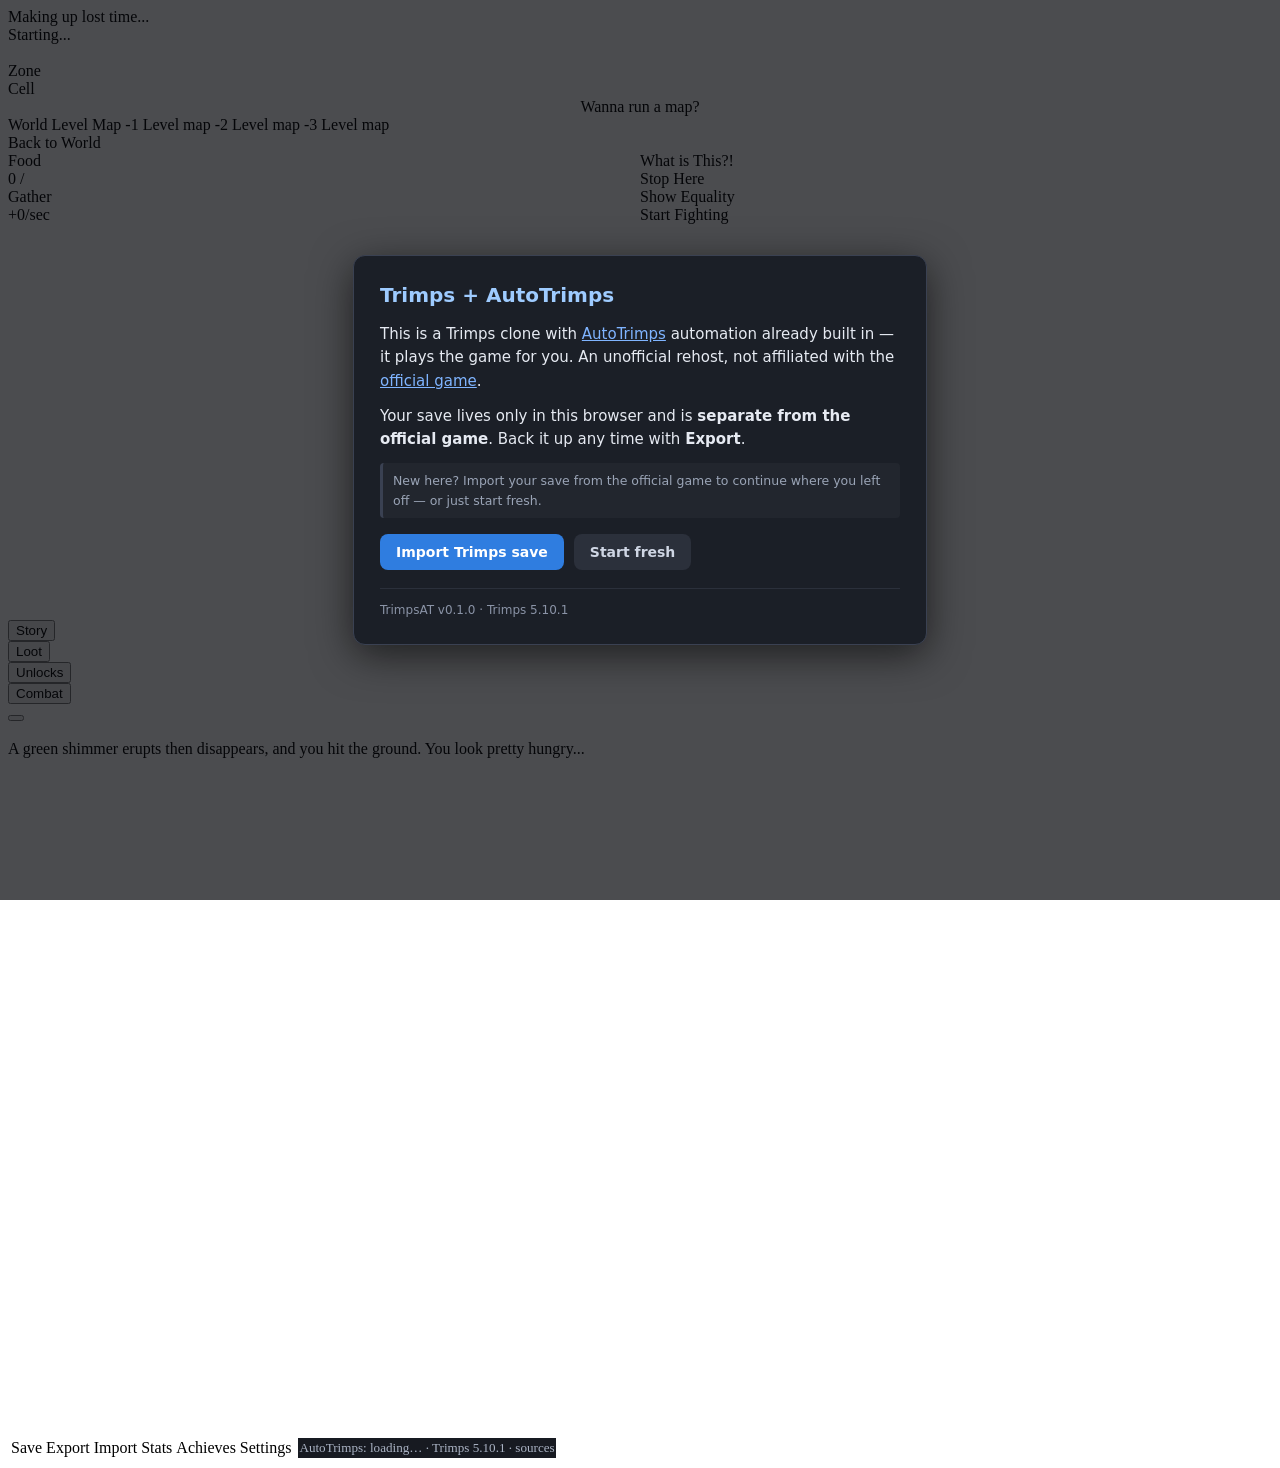
==== commit f6442b90: "Fix issues #4,#5,#7-#10: remove dead saves, prune ladder, logic bugs #4 remove dead PlayFab/Kongrega" ====
--- a/index.html
+++ b/index.html
@@ -1387,7 +1387,6 @@
 			&nbsp;
 		</div>
 	</div>
-	<script type="text/javascript" src="Playfab/PlayFabSDK/PlayFabClientApi.js"></script>
 	<script type="text/javascript" src="lz-string.js"></script>
 	<script type="text/javascript" src="decimal.min.js"></script>
 	<script type="text/javascript" src="config.js?62"></script>
--- a/play/play-shell.css
+++ b/play/play-shell.css
@@ -15,13 +15,21 @@
   white-space: nowrap;
 }
 .btn.atplay-verbtn:hover { background: #232833 !important; }
+/* Automation load-state variants of the version button (issue #2). Placed AFTER
+   .btn.atplay-verbtn so they win on equal specificity. */
+.btn.atplay-verbtn--loading { color: #aab3c4 !important; }
+.btn.atplay-verbtn--failed  { background: #3a1518 !important; color: #ffb4b4 !important; }
+.btn.atplay-verbtn--failed:hover { background: #4a1b1f !important; }
 
 /* --- sources popover (opened from the version button, bottom-right) --------- */
 #atplay-attrib {
   position: fixed;
   bottom: 40px;
   right: 8px;
-  z-index: 999999;
+  /* At the 32-bit z-index ceiling (values above 2147483647 clamp to it, as the
+     game's overlays do too); the popover is appended late, so it sits above those
+     ceiling-clamped overlays by DOM order. */
+  z-index: 2147483647;
   max-width: 340px;
   font: 13px/1.5 system-ui, sans-serif;
   background: #171a21;
@@ -34,6 +42,17 @@
 #atplay-attrib h4 { margin: 0 0 6px; font-size: 13px; color: #9ecbff; }
 #atplay-attrib p { margin: 0 0 8px; }
 #atplay-attrib .atplay-ver { color: #aab3c4; font-size: 12px; }
+/* Failure notice inside the popover, shown only when automation failed (issue #2). */
+#atplay-attrib .atplay-fail {
+  background: #3a1518;
+  border: 1px solid #7a2a2f;
+  color: #ffd0d0;
+  border-radius: 6px;
+  padding: 8px 10px;
+  margin: 0 0 10px;
+  font-size: 12px;
+  line-height: 1.45;
+}
 #atplay-attrib a { color: #7fb4ff; }
 #atplay-attrib .atplay-close {
   display: inline-block;
@@ -47,7 +66,13 @@
 #atplay-modal-backdrop {
   position: fixed;
   inset: 0;
-  z-index: 1000000;
+  /* Sits at the 32-bit z-index ceiling. Browsers clamp z-index to 2147483647,
+     and the game's overlays (#achievementPopup 99999999999999, .floatingCombatText
+     9999999999) all specify larger values that clamp to that SAME ceiling — so we
+     can't out-number them. Instead we tie at the ceiling and win by DOM order: this
+     backdrop is appended to <body> last, so it paints over the (earlier) game
+     overlays and dims them. (Was 1000000, which lost the comparison outright.) */
+  z-index: 2147483647;
   background: rgba(6, 8, 12, 0.72);
   display: flex;
   align-items: center;
